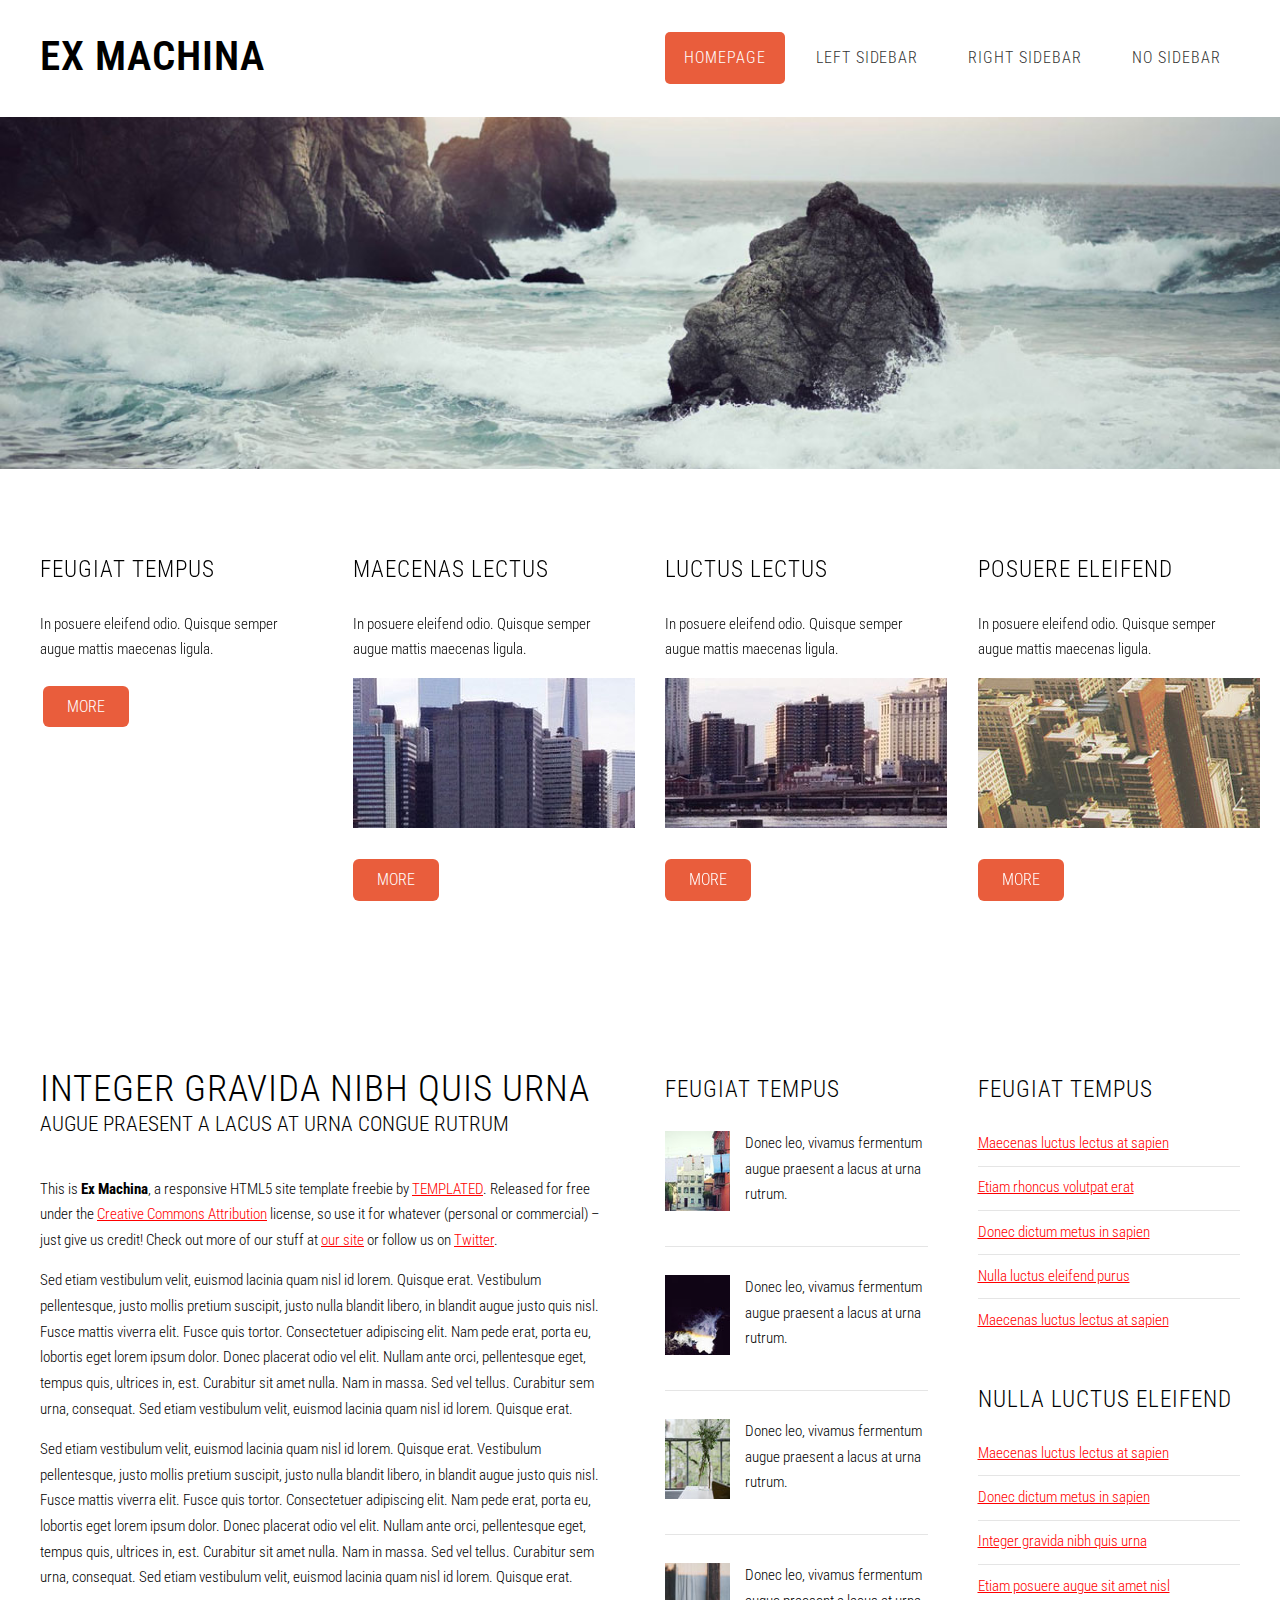
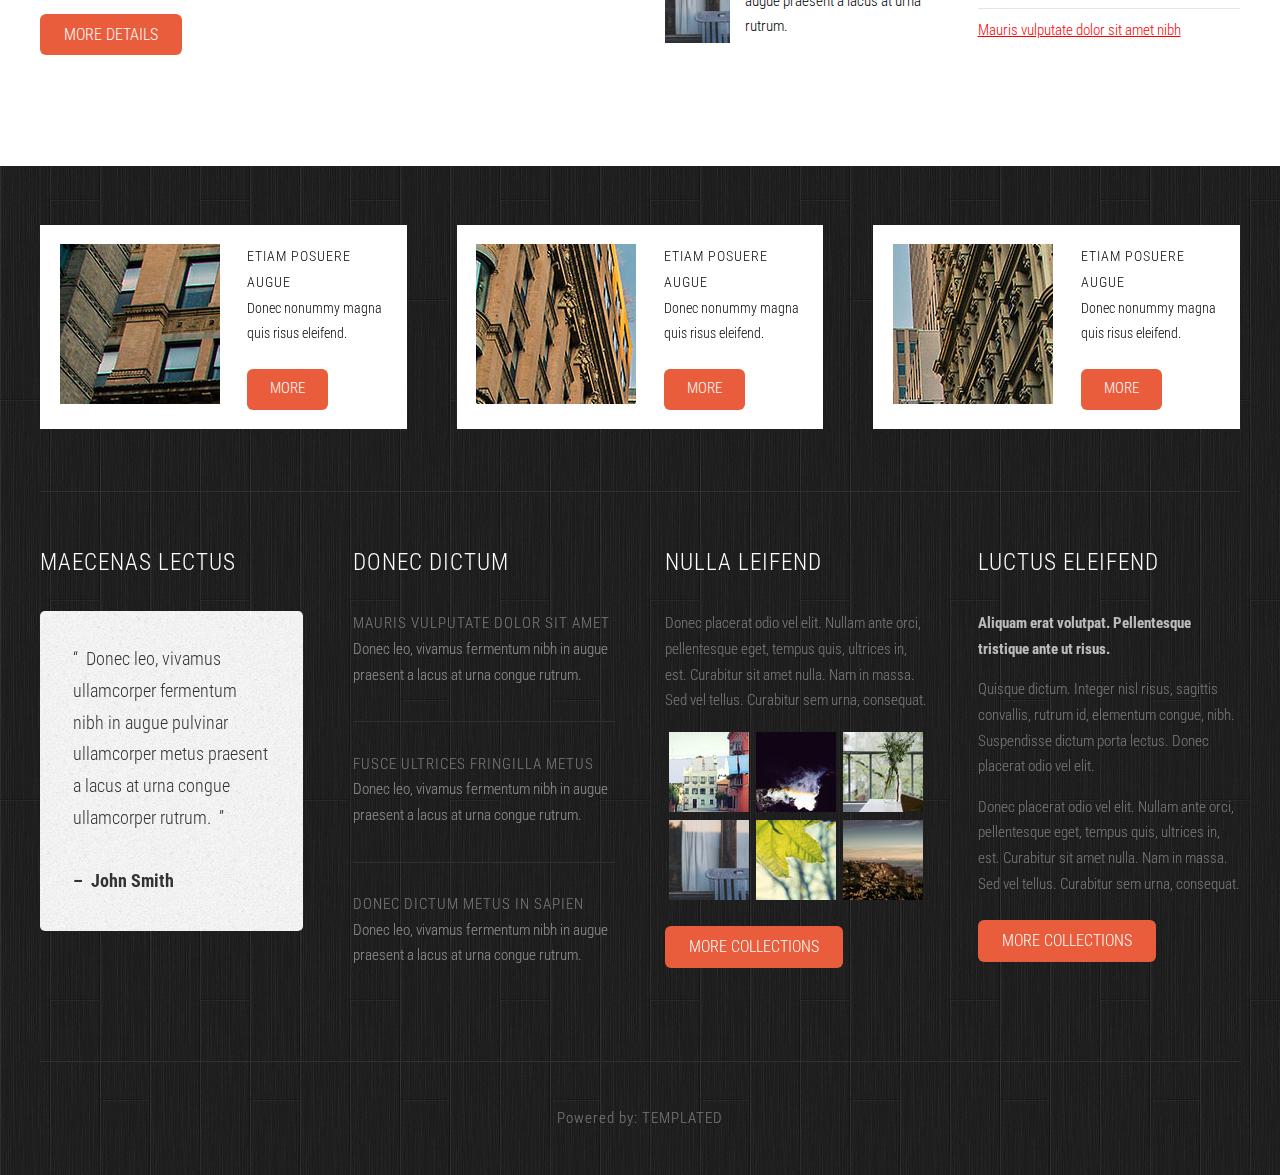
==== index.html @ 063d1564 "Add files via upload" ====
<!DOCTYPE HTML>
<!--
	Ex Machina by TEMPLATED
    templated.co @templatedco
    Released for free under the Creative Commons Attribution 3.0 license (templated.co/license)
--><html><head><title>Ex Machina by TEMPLATED</title><meta name="robots" content="index, follow, max-image-preview:large, max-snippet:-1, max-video-preview:-1"><meta http-equiv="content-type" content="text/html; charset=utf-8"><meta name="description" content=""><meta name="keywords" content=""><link href="//fonts.googleapis.com/css?family=Roboto+Condensed:700italic,400,300,700" rel="stylesheet" type="text/css"><!--[if lte IE 8]><script src="js/html5shiv.js"></script><![endif]--><script src="//ajax.googleapis.com/ajax/libs/jquery/1.11.0/jquery.min.js"></script><script src="js/skel.min.js"></script><script src="js/skel-panels.min.js"></script><script src="js/init.js"></script><noscript>
			<link rel="stylesheet" href="css/skel-noscript.css"><link rel="stylesheet" href="css/style.css"><link rel="stylesheet" href="css/style-desktop.css"></noscript><!--[if lte IE 8]><link rel="stylesheet" href="css/ie/v8.css" /><![endif]--><!--[if lte IE 9]><link rel="stylesheet" href="css/ie/v9.css" /><![endif]--></head><body class="homepage">

	<!-- Header -->
		<div id="header">
			<div class="container">
					
				<!-- Logo -->
					<div id="logo">
						<h1><a href="#">Ex Machina</a></h1>
					</div>
				
				<!-- Nav -->
					<nav id="nav"><ul><li class="active"><a href="index.html">Homepage</a></li>
							<li><a href="left-sidebar.html">Left Sidebar</a></li>
							<li><a href="right-sidebar.html">Right Sidebar</a></li>
							<li><a href="no-sidebar.html">No Sidebar</a></li>
						</ul></nav></div>
		</div>
	<!-- Header -->
		
	<!-- Banner -->
		<div id="banner">
			<div class="container">
			</div>
		</div>
	<!-- /Banner -->

	<!-- Main -->
		<div id="page">

			<!-- Extra -->
			<div id="marketing" class="container">
				<div class="row">
					<div class="3u">
						<section><header><h2>Feugiat Tempus</h2>
							</header><p class="subtitle">In posuere eleifend odio. Quisque semper augue mattis maecenas ligula.</p>
							<a id='jotMYgXgRAddZFZ0Hql02Q' class='gie-single' href='http://www.gettyimages.com/detail/1195677486' target='_blank' style='color:#a7a7a7;text-decoration:none;font-weight:normal !important;border:none;display:inline-block;'></a><script>window.gie=window.gie||function(c){(gie.q=gie.q||[]).push(c)};gie(function(){gie.widgets.load({id:'jotMYgXgRAddZFZ0Hql02Q',sig:'3cs_Qhi05aiH1kyhV8PQmIe9VQtUhvvnNs_uhwDdCrc=',w:'594px',h:'396px',items:'1195677486',caption: true ,tld:'com',is360: false })});</script><script src='//embed-cdn.gettyimages.com/widgets.js' charset='utf-8' async></script>
							<!--<p><a href="#"><img src="images/pics13.jpg" alt="" width="282" height="150"></a></p> -->
							<a href="#" class="button">More</a>
						</section></div>
					<div class="3u">
						<section><header><h2>Maecenas lectus</h2>
							</header><p class="subtitle">In posuere eleifend odio. Quisque semper augue mattis maecenas ligula.</p>
							<p><a href="#"><img src="images/pics14.jpg" alt="" width="282" height="150"></a></p>
							<a href="#" class="button">More</a>
						</section></div>
					<div class="3u">
						<section><header><h2>Luctus lectus</h2>
							</header><p class="subtitle">In posuere eleifend odio. Quisque semper augue mattis maecenas ligula.</p>
							<p><a href="#"><img src="images/pics15.jpg" alt="" width="282" height="150"></a></p>
							<a href="#" class="button">More</a>
						</section></div>
					<div class="3u">
						<section><header><h2>Posuere eleifend</h2>
							</header><p class="subtitle">In posuere eleifend odio. Quisque semper augue mattis maecenas ligula.</p>
							<p><a href="#"><img src="images/pics16.jpg" alt="" width="282" height="150"></a></p>
							<a href="#" class="button">More</a>
						</section></div>
				</div>
			</div>
			<!-- /Extra -->
				
			<!-- Main -->
			<div id="main" class="container">
				<div class="row">
					<div class="6u">
						<section><header><h2>Integer gravida nibh quis urna</h2>
								<span class="byline">Augue praesent a lacus at urna congue rutrum</span>
							</header><p>This is <strong>Ex Machina</strong>, a responsive HTML5 site template freebie by <a href="http://templated.co">TEMPLATED</a>. Released for free under the <a href="http://templated.co/license">Creative Commons Attribution</a> license, so use it for whatever (personal or commercial) – just give us credit! Check out more of our stuff at <a href="http://templated.co">our site</a> or follow us on <a href="http://twitter.com/templatedco">Twitter</a>.</p>
							<p>Sed etiam vestibulum velit, euismod lacinia quam nisl id lorem. Quisque erat. Vestibulum pellentesque, justo mollis pretium suscipit, justo nulla blandit libero, in blandit augue justo quis nisl. Fusce mattis viverra elit. Fusce quis tortor. Consectetuer adipiscing elit. Nam pede erat, porta eu, lobortis eget lorem ipsum dolor. Donec placerat odio vel elit. Nullam ante orci, pellentesque eget, tempus quis, ultrices in, est. Curabitur sit amet nulla. Nam in massa. Sed vel tellus. Curabitur sem urna, consequat. Sed etiam vestibulum velit, euismod lacinia quam nisl id lorem. Quisque erat.</p>
							<p>Sed etiam vestibulum velit, euismod lacinia quam nisl id lorem. Quisque erat. Vestibulum pellentesque, justo mollis pretium suscipit, justo nulla blandit libero, in blandit augue justo quis nisl. Fusce mattis viverra elit. Fusce quis tortor. Consectetuer adipiscing elit. Nam pede erat, porta eu, lobortis eget lorem ipsum dolor. Donec placerat odio vel elit. Nullam ante orci, pellentesque eget, tempus quis, ultrices in, est. Curabitur sit amet nulla. Nam in massa. Sed vel tellus. Curabitur sem urna, consequat. Sed etiam vestibulum velit, euismod lacinia quam nisl id lorem. Quisque erat.</p>
							<a href="#" class="button">More Details</a>
						</section></div>
					<div class="3u">
						<section class="sidebar"><header><h2>Feugiat Tempus</h2>
							</header><ul class="style2"><li>
									<a href="#"><img src="images/pics07.jpg" alt="" width="80" height="80"></a>
									<p>Donec leo, vivamus fermentum augue praesent a lacus at urna rutrum.</p>
								</li>
								<li>
									<a href="#"><img src="images/pics08.jpg" alt="" width="80" height="80"></a>
									<p>Donec leo, vivamus fermentum augue praesent a lacus at urna rutrum.</p>
								</li>
								<li>
									<a href="#"><img src="images/pics09.jpg" alt="" width="80" height="80"></a>
									<p>Donec leo, vivamus fermentum augue praesent a lacus at urna rutrum.</p>
								</li>
								<li>
									<a href="#"><img src="images/pics10.jpg" alt="" width="80" height="80"></a>
									<p>Donec leo, vivamus fermentum augue praesent a lacus at urna rutrum.</p>
								</li>
							</ul></section></div>
					<div class="3u">
						<section class="sidebar"><header><h2>Feugiat Tempus</h2>
							</header><ul class="style1"><li><a href="#">Maecenas luctus lectus at sapien</a></li>
								<li><a href="#">Etiam rhoncus volutpat erat</a></li>
								<li><a href="#">Donec dictum metus in sapien</a></li>
								<li><a href="#">Nulla luctus eleifend purus</a></li>
								<li><a href="#">Maecenas luctus lectus at sapien</a></li>
							</ul></section><section class="sidebar"><header><h2>Nulla luctus eleifend</h2>
							</header><ul class="style1"><li><a href="#">Maecenas luctus lectus at sapien</a></li>
								<li><a href="#">Donec dictum metus in sapien</a></li>
								<li><a href="#">Integer gravida nibh quis urna</a></li>
								<li><a href="#">Etiam posuere augue sit amet nisl</a></li>
								<li><a href="#">Mauris vulputate dolor sit amet nibh</a></li>
							</ul></section></div>
				</div>
			</div>
			<!-- Main -->

		</div>
	<!-- /Main -->

	<!-- Featured -->
		<div id="featured">
			<div class="container">
				<div class="row">
					<section class="4u"><div class="box">
							<a href="#" class="image left"><img src="images/pics04.jpg" alt="" width="160" height="160"></a>
							<h3>Etiam posuere augue</h3>
							<p>Donec nonummy magna quis risus eleifend. </p>
							<a href="#" class="button">More</a>
						</div>
					</section><section class="4u"><div class="box">
							<a href="#" class="image left"><img src="images/pics05.jpg" alt="" width="160" height="160"></a>
							<h3>Etiam posuere augue</h3>
							<p>Donec nonummy magna quis risus eleifend. </p>
							<a href="#" class="button">More</a>
						</div>
					</section><section class="4u"><div class="box">
							<a href="#" class="image left"><img src="images/pics06.jpg" alt="" width="160" height="160"></a>
							<h3>Etiam posuere augue</h3>
							<p>Donec nonummy magna quis risus eleifend. </p>
							<a href="#" class="button">More</a>
						</div>
					</section></div>
				<div class="divider"></div>
			</div>
		</div>
	<!-- /Featured -->

	<!-- Footer -->
		<div id="footer">
			<div class="container">
				<div class="row">
					<div class="3u">
						<section><h2>Maecenas lectus</h2>
							<div class="balloon">
								<blockquote>“  Donec leo, vivamus ullamcorper fermentum nibh in augue pulvinar ullamcorper metus praesent a lacus at urna congue ullamcorper  rutrum.  ”<br><br><strong>–  John Smith</strong></blockquote>
							</div>
							<div class="ballon-bgbtm"> </div>
						</section></div>
					<div class="3u">
						<section><h2>Donec dictum</h2>
							<ul class="default"><li>
									<h3>Mauris vulputate dolor sit amet</h3>
									<p><a href="#">Donec leo, vivamus fermentum nibh in augue praesent a lacus at urna congue rutrum.</a></p>
								</li>
								<li>
									<h3>Fusce ultrices fringilla metus</h3>
									<p><a href="#">Donec leo, vivamus fermentum nibh in augue praesent a lacus at urna congue rutrum.</a></p>
								</li>
								<li>
									<h3>Donec dictum metus in sapien</h3>
									<p><a href="#">Donec leo, vivamus fermentum nibh in augue praesent a lacus at urna congue rutrum.</a></p>
								</li>
							</ul></section></div>
					<div class="3u">
						<section><h2>Nulla leifend</h2>
							<p>Donec placerat odio vel elit. Nullam ante orci, pellentesque eget, tempus quis, ultrices in, est. Curabitur sit amet nulla. Nam in massa. Sed vel tellus. Curabitur sem urna, consequat.</p>
							<ul class="style5"><li><a href="#"><img src="images/pics07.jpg" alt="" width="80" height="80"></a></li>
								<li><a href="#"><img src="images/pics08.jpg" alt="" width="80" height="80"></a></li>
								<li><a href="#"><img src="images/pics09.jpg" alt="" width="80" height="80"></a></li>
								<li><a href="#"><img src="images/pics10.jpg" alt="" width="80" height="80"></a></li>
								<li><a href="#"><img src="images/pics11.jpg" alt="" width="80" height="80"></a></li>
								<li><a href="#"><img src="images/pics12.jpg" alt="" width="80" height="80"></a></li>
							</ul><a href="#" class="button">More Collections</a>
						</section></div>
					<div class="3u">
						<section><h2>Luctus eleifend</h2>
							<p><strong>Aliquam erat volutpat. Pellentesque tristique ante ut risus. </strong></p>
							<p>Quisque dictum. Integer nisl risus, sagittis convallis, rutrum id, elementum congue, nibh. Suspendisse dictum porta lectus. Donec placerat odio vel elit.</p>
							<p>Donec placerat odio vel elit. Nullam ante orci, pellentesque eget, tempus quis, ultrices in, est. Curabitur sit amet nulla. Nam in massa. Sed vel tellus. Curabitur sem urna, consequat.</p>
							<a href="#" class="button">More Collections</a>
						</section></div>
				</div>
			</div>
		</div>
	<!-- /Footer -->

	<!-- Copyright -->
		<div id="copyright" class="container">
			Powered by: <a href="https://templated.co/">TEMPLATED</a>
		</div>


	</body></html>
---- css/skel-noscript.css ----
/* Resets (http://meyerweb.com/eric/tools/css/reset/ | v2.0 | 20110126 | License: none (public domain)) */

	html,body,div,span,applet,object,iframe,h1,h2,h3,h4,h5,h6,p,blockquote,pre,a,abbr,acronym,address,big,cite,code,del,dfn,em,img,ins,kbd,q,s,samp,small,strike,strong,sub,sup,tt,var,b,u,i,center,dl,dt,dd,ol,ul,li,fieldset,form,label,legend,table,caption,tbody,tfoot,thead,tr,th,td,article,aside,canvas,details,embed,figure,figcaption,footer,header,hgroup,menu,nav,output,ruby,section,summary,time,mark,audio,video{margin:0;padding:0;border:0;font-size:100%;font:inherit;vertical-align:baseline;}article,aside,details,figcaption,figure,footer,header,hgroup,menu,nav,section{display:block;}body{line-height:1;}ol,ul{list-style:none;}blockquote,q{quotes:none;}blockquote:before,blockquote:after,q:before,q:after{content:'';content:none;}table{border-collapse:collapse;border-spacing:0;}body{-webkit-text-size-adjust:none}

/* Box Model */

	*, *:before, *:after {
		-moz-box-sizing: border-box;
		-webkit-box-sizing: border-box;
		-o-box-sizing: border-box;
		-ms-box-sizing: border-box;
		box-sizing: border-box;
	}

/* Container */

	body {
		min-width: 1200px;
	}

	.container {
		width: 1200px;
		margin-left: auto;
		margin-right: auto;
	}

	/* Modifiers */
	
		.container.small {
			width: 900px;
		}

		.container.big {
			width: 100%;
			max-width: 1500px;
			min-width: 1200px;
		}

/* Grid */

	/* Cells */

		.\31 2u { width: 100% }
		.\31 1u { width: 91.6666666667% }
		.\31 0u { width: 83.3333333333% }
		.\39 u { width: 75% }
		.\38 u { width: 66.6666666667% }
		.\37 u { width: 58.3333333333% }
		.\36 u { width: 50% }
		.\35 u { width: 41.6666666667% }
		.\34 u { width: 33.3333333333% }
		.\33 u { width: 25% }
		.\32 u { width: 16.6666666667% }
		.\31 u { width: 8.3333333333% }
		.\-11u { margin-left: 91.6666666667% }
		.\-10u { margin-left: 83.3333333333% }
		.\-9u { margin-left: 75% }
		.\-8u { margin-left: 66.6666666667% }
		.\-7u { margin-left: 58.3333333333% }
		.\-6u { margin-left: 50% }
		.\-5u { margin-left: 41.6666666667% }
		.\-4u { margin-left: 33.3333333333% }
		.\-3u { margin-left: 25% }
		.\-2u { margin-left: 16.6666666667% }
		.\-1u { margin-left: 8.3333333333% }

		.row > * {
			padding: 50px 0 0 50px;
			float: left;
			-moz-box-sizing: border-box;
			-webkit-box-sizing: border-box;
			-o-box-sizing: border-box;
			-ms-box-sizing: border-box;
			box-sizing: border-box;
		}

		.row + .row > * {
			padding-top: 50px;
		}

		.row {
			margin-left: -50px;
		}

	/* Rows */

		.row:after {
			content: '';
			display: block;
			clear: both;
			height: 0;
		}

		.row:first-child > * {
			padding-top: 0;
		}

		.row > * {
			padding-top: 0;
		}

		/* Modifiers */

			/* Flush */

				.row.flush {
					margin-left: 0;
				}

				.row.flush > * {
					padding: 0 !important;
				}

			/* Quarter */

				.row.quarter > * {
					padding: 12.5px 0 0 12.5px;
				}

				.row.quarter + .row.quarter > * {
					padding-top: 12.5px;
				}

				.row.quarter {
					margin-left: -12.5px;
				}

			/* Half */

				.row.half > * {
					padding: 25px 0 0 25px;
				}

				.row.half + .row.half > * {
					padding-top: 25px;
				}

				.row.half {
					margin-left: -25px;
				}

			/* One and (a) Half */

				.row.oneandhalf > * {
					padding: 75px 0 0 75px;
				}

				.row.oneandhalf + .row.oneandhalf > * {
					padding-top: 75px;
				}

				.row.oneandhalf {
					margin-left: -75px;
				}

			/* Double */

				.row.double > * {
					padding: 100px 0 0 100px;
				}

				.row.double + .row.double > * {
					padding-top: 100px;
				}

				.row.double {
					margin-left: -100px;
				}
---- css/style.css ----
/*
	Ex Machina by TEMPLATED
    templated.co @templatedco
    Released for free under the Creative Commons Attribution 3.0 license (templated.co/license)
*/

@charset 'UTF-8';

@font-face{font-family:'FontAwesome';src:url('font/fontawesome-webfont.eot?v=4.0.1');src:url('font/fontawesome-webfont.eot?#iefix&v=4.0.1') format('embedded-opentype'),url('font/fontawesome-webfont.woff?v=4.0.1') format('woff'),url('font/fontawesome-webfont.ttf?v=4.0.1') format('truetype'),url('font/fontawesome-webfont.svg?v=4.0.1#fontawesomeregular') format('svg');font-weight:normal;font-style:normal}

/*********************************************************************************/
/* Basic                                                                         */
/*********************************************************************************/

	body
	{
		background: #202020 url(images/img01.jpg) repeat;
	}
.image.fit img {
	width: 100%;
	height: auto;
}
	body,input,textarea,select
	{
		font-family: 'Roboto Condensed', sans-serif;
		font-weight: 300;
		font-size: 11pt;
		line-height: 1.75em;
	}

	h1,h2,h3,h4,h5,h6
	{
		letter-spacing: 1px;
		text-transform: uppercase;
		font-weight: 300;
	}
	
		h1 a, h2 a, h3 a, h4 a, h5 a, h6 a
		{
			color: inherit;
			text-decoration: none;
		}
		
	/* Change this to whatever font weight/color pairing is most suitable */
	strong, b
	{
		font-weight: bold;
		color: #000000;
	}
	
	em, i
	{
		font-style: italic;
	}

	/* Don't forget to set this to something that matches the design */
	a
	{
		color: #ff0000;
	}

	sub
	{
		position: relative;
		top: 0.5em;
		font-size: 0.8em;
	}
	
	sup
	{
		position: relative;
		top: -0.5em;
		font-size: 0.8em;
	}
	
	hr
	{
		border: 0;
		border-top: solid 1px #ddd;
	}
	
	blockquote
	{
		border-left: solid 0.5em #ddd;
		padding: 1em 0 1em 2em;
		font-style: italic;
	}
	
	p, ul, ol, dl, table
	{
		margin-bottom: 1em;
	}

	header
	{
		margin-bottom: 2em;
		line-height: 1.7em;
	}
	
		header h2
		{
			font-size: 2.5em;
		}

		header .byline
		{
			display: block;
			margin: 0.5em 0 0 0;
			padding: 0 0 0.5em 0;
			text-transform: uppercase;
			font-size: 1.4em;
		}
		
	footer
	{
		margin-top: 1em;
	}

	br.clear
	{
		clear: both;
	}

	/* Sections/Articles */
	
		section,
		article
		{
			margin-bottom: 3em;
		}
		
		section > :last-child,
		article > :last-child
		{
			margin-bottom: 0;
		}

		section:last-child,
		article:last-child
		{
			margin-bottom: 0;
		}

		.row > section,
		.row > article
		{
			margin-bottom: 0;
		}

	/* Images */

		.image
		{
			display: inline-block;
		}
		
			.image img
			{
				display: block;
				width: 100%;
			}

			.image.featured
			{
				display: block;
				width: 100%;
				margin: 0 0 2em 0;
			}
			
			.image.full
			{
				display: block;
				width: 100%;
				margin-bottom: 2em;
			}
			
			.image.left
			{
				float: left;
				margin: 0 2em 2em 0;
			}
			
			.image.centered
			{
				display: block;
				margin: 0 0 2em 0;
			}

				.image.centered img
				{
					margin: 0 auto;
					width: auto;
				}

	/* Lists */

		ul.default
		{
			margin: 0;
			padding: 0;
			list-style: none;
		}
		
			ul.default li
			{
				display: block;
				padding: 2em 0em 1.25em 0em;
				border-top: 1px solid #303030;
			}
			
			ul.default li:first-child
			{
				padding-top: 0em;
				border-top: none;
			}
			
			ul.default a
			{
				text-decoration: none;
				color: rgba(255,255,255,.5);
			}
			
			ul.default a:hover
			{
				text-decoration: underline;
			}

		ul.style1
		{
			margin: 0;
			padding: 0;
			list-style: none;
		}
		
			ul.style1 li
			{
				padding: 0.60em 0em;
				border-top: 1px solid;
				border-color: rgba(0,0,0,.1);
			}
			
			ul.style1 li:first-child
			{
				padding-top: 0;
				border-top: 0;
			}
			
			ul.style1 img
			{
			}


		ul.style2
		{
			margin: 0;
			padding: 0;
			list-style: none;
		}

			ul.style2 li
			{
				padding: 1.90em 0em 1.60em 0em;
				border-top: 1px solid;
				border-color: rgba(0,0,0,.1);
			}
			
			ul.style2 li:first-child
			{
				padding-top: 0;
				border-top: 0;
			}

			ul.style2 img
			{
				float: left;
				padding-right: 1em;
			}
			
		ul.style5
		{
			overflow: hidden;
			margin: 0em 0em 1em 0em;
			padding: 0em;
			list-style: none;
		}
		
			ul.style5 li
			{
				float: left;
				padding: 0.25em 0.25em;
				line-height: 0;
			}
			
			ul.style5 a
			{
			}

			

	/* Buttons */
		
		.button
		{
			position: relative;
			display: inline-block;
			margin-top: 0.5em;
			padding: 0.50em 1.5em;
			background: #e95d3c;
			border-radius: 6px;
			text-decoration: none;
			text-transform: uppercase;
			font-size: 1.1em;
			color: #FFF;
			-moz-transition: color 0.35s ease-in-out, background-color 0.35s ease-in-out;
			-webkit-transition: color 0.35s ease-in-out, background-color 0.35s ease-in-out;
			-o-transition: color 0.35s ease-in-out, background-color 0.35s ease-in-out;
			-ms-transition: color 0.35s ease-in-out, background-color 0.35s ease-in-out;
			transition: color 0.35s ease-in-out, background-color 0.35s ease-in-out;
			cursor: pointer;
		}

			.button:hover
			{
				background: #de3d27;
				color: #FFF !important;
			}

/*********************************************************************************/
/* Icons                                                                         */
/* Powered by Font Awesome by Dave Gandy | http://fontawesome.io                 */
/* Licensed under the SIL OFL 1.1 (font), MIT (CSS)                              */
/*********************************************************************************/

	.fa
	{
		text-decoration: none;
	}

		.fa.solo
		{
		}
		
			.fa.solo span
			{
				display: none;
			}

		.fa:before
		{
			display:inline-block;
			font-family: FontAwesome;
			font-size: 1.25em;
			text-decoration: none;
			font-style: normal;
			font-weight: normal;
			line-height: 1;
			-webkit-font-smoothing:antialiased;
			-moz-osx-font-smoothing:grayscale;
		}

		.fa-lg{font-size:1.3333333333333333em;line-height:.75em;vertical-align:-15%}
		.fa-2x{font-size:2em}
		.fa-3x{font-size:3em}
		.fa-4x{font-size:4em}
		.fa-5x{font-size:5em}
		.fa-fw{width:1.2857142857142858em;text-align:center}
		.fa-ul{padding-left:0;margin-left:2.142857142857143em;list-style-type:none}.fa-ul>li{position:relative}
		.fa-li{position:absolute;left:-2.142857142857143em;width:2.142857142857143em;top:.14285714285714285em;text-align:center}.fa-li.fa-lg{left:-1.8571428571428572em}
		.fa-border{padding:.2em .25em .15em;border:solid .08em #eee;border-radius:.1em}
		.pull-right{float:right}
		.pull-left{float:left}
		.fa.pull-left{margin-right:.3em}
		.fa.pull-right{margin-left:.3em}
		.fa-spin{-webkit-animation:spin 2s infinite linear;-moz-animation:spin 2s infinite linear;-o-animation:spin 2s infinite linear;animation:spin 2s infinite linear}
		@-moz-keyframes spin{0%{-moz-transform:rotate(0deg)} 100%{-moz-transform:rotate(359deg)}}@-webkit-keyframes spin{0%{-webkit-transform:rotate(0deg)} 100%{-webkit-transform:rotate(359deg)}}@-o-keyframes spin{0%{-o-transform:rotate(0deg)} 100%{-o-transform:rotate(359deg)}}@-ms-keyframes spin{0%{-ms-transform:rotate(0deg)} 100%{-ms-transform:rotate(359deg)}}@keyframes spin{0%{transform:rotate(0deg)} 100%{transform:rotate(359deg)}}.fa-rotate-90{filter:progid:DXImageTransform.Microsoft.BasicImage(rotation=1);-webkit-transform:rotate(90deg);-moz-transform:rotate(90deg);-ms-transform:rotate(90deg);-o-transform:rotate(90deg);transform:rotate(90deg)}
		.fa-rotate-180{filter:progid:DXImageTransform.Microsoft.BasicImage(rotation=2);-webkit-transform:rotate(180deg);-moz-transform:rotate(180deg);-ms-transform:rotate(180deg);-o-transform:rotate(180deg);transform:rotate(180deg)}
		.fa-rotate-270{filter:progid:DXImageTransform.Microsoft.BasicImage(rotation=3);-webkit-transform:rotate(270deg);-moz-transform:rotate(270deg);-ms-transform:rotate(270deg);-o-transform:rotate(270deg);transform:rotate(270deg)}
		.fa-flip-horizontal{filter:progid:DXImageTransform.Microsoft.BasicImage(rotation=0, mirror=1);-webkit-transform:scale(-1, 1);-moz-transform:scale(-1, 1);-ms-transform:scale(-1, 1);-o-transform:scale(-1, 1);transform:scale(-1, 1)}
		.fa-flip-vertical{filter:progid:DXImageTransform.Microsoft.BasicImage(rotation=2, mirror=1);-webkit-transform:scale(1, -1);-moz-transform:scale(1, -1);-ms-transform:scale(1, -1);-o-transform:scale(1, -1);transform:scale(1, -1)}
		.fa-stack{position:relative;display:inline-block;width:2em;height:2em;line-height:2em;vertical-align:middle}
		.fa-stack-1x,.fa-stack-2x{position:absolute;left:0;width:100%;text-align:center}
		.fa-stack-1x{line-height:inherit}
		.fa-stack-2x{font-size:2em}
		.fa-inverse{color:#fff}
		.fa-glass:before{content:"\f000"}
		.fa-music:before{content:"\f001"}
		.fa-search:before{content:"\f002"}
		.fa-envelope-o:before{content:"\f003"}
		.fa-heart:before{content:"\f004"}
		.fa-star:before{content:"\f005"}
		.fa-star-o:before{content:"\f006"}
		.fa-user:before{content:"\f007"}
		.fa-film:before{content:"\f008"}
		.fa-th-large:before{content:"\f009"}
		.fa-th:before{content:"\f00a"}
		.fa-th-list:before{content:"\f00b"}
		.fa-check:before{content:"\f00c"}
		.fa-times:before{content:"\f00d"}
		.fa-search-plus:before{content:"\f00e"}
		.fa-search-minus:before{content:"\f010"}
		.fa-power-off:before{content:"\f011"}
		.fa-signal:before{content:"\f012"}
		.fa-gear:before,.fa-cog:before{content:"\f013"}
		.fa-trash-o:before{content:"\f014"}
		.fa-home:before{content:"\f015"}
		.fa-file-o:before{content:"\f016"}
		.fa-clock-o:before{content:"\f017"}
		.fa-road:before{content:"\f018"}
		.fa-download:before{content:"\f019"}
		.fa-arrow-circle-o-down:before{content:"\f01a"}
		.fa-arrow-circle-o-up:before{content:"\f01b"}
		.fa-inbox:before{content:"\f01c"}
		.fa-play-circle-o:before{content:"\f01d"}
		.fa-rotate-right:before,.fa-repeat:before{content:"\f01e"}
		.fa-refresh:before{content:"\f021"}
		.fa-list-alt:before{content:"\f022"}
		.fa-lock:before{content:"\f023"}
		.fa-flag:before{content:"\f024"}
		.fa-headphones:before{content:"\f025"}
		.fa-volume-off:before{content:"\f026"}
		.fa-volume-down:before{content:"\f027"}
		.fa-volume-up:before{content:"\f028"}
		.fa-qrcode:before{content:"\f029"}
		.fa-barcode:before{content:"\f02a"}
		.fa-tag:before{content:"\f02b"}
		.fa-tags:before{content:"\f02c"}
		.fa-book:before{content:"\f02d"}
		.fa-bookmark:before{content:"\f02e"}
		.fa-print:before{content:"\f02f"}
		.fa-camera:before{content:"\f030"}
		.fa-font:before{content:"\f031"}
		.fa-bold:before{content:"\f032"}
		.fa-italic:before{content:"\f033"}
		.fa-text-height:before{content:"\f034"}
		.fa-text-width:before{content:"\f035"}
		.fa-align-left:before{content:"\f036"}
		.fa-align-center:before{content:"\f037"}
		.fa-align-right:before{content:"\f038"}
		.fa-align-justify:before{content:"\f039"}
		.fa-list:before{content:"\f03a"}
		.fa-dedent:before,.fa-outdent:before{content:"\f03b"}
		.fa-indent:before{content:"\f03c"}
		.fa-video-camera:before{content:"\f03d"}
		.fa-picture-o:before{content:"\f03e"}
		.fa-pencil:before{content:"\f040"}
		.fa-map-marker:before{content:"\f041"}
		.fa-adjust:before{content:"\f042"}
		.fa-tint:before{content:"\f043"}
		.fa-edit:before,.fa-pencil-square-o:before{content:"\f044"}
		.fa-share-square-o:before{content:"\f045"}
		.fa-check-square-o:before{content:"\f046"}
		.fa-move:before{content:"\f047"}
		.fa-step-backward:before{content:"\f048"}
		.fa-fast-backward:before{content:"\f049"}
		.fa-backward:before{content:"\f04a"}
		.fa-play:before{content:"\f04b"}
		.fa-pause:before{content:"\f04c"}
		.fa-stop:before{content:"\f04d"}
		.fa-forward:before{content:"\f04e"}
		.fa-fast-forward:before{content:"\f050"}
		.fa-step-forward:before{content:"\f051"}
		.fa-eject:before{content:"\f052"}
		.fa-chevron-left:before{content:"\f053"}
		.fa-chevron-right:before{content:"\f054"}
		.fa-plus-circle:before{content:"\f055"}
		.fa-minus-circle:before{content:"\f056"}
		.fa-times-circle:before{content:"\f057"}
		.fa-check-circle:before{content:"\f058"}
		.fa-question-circle:before{content:"\f059"}
		.fa-info-circle:before{content:"\f05a"}
		.fa-crosshairs:before{content:"\f05b"}
		.fa-times-circle-o:before{content:"\f05c"}
		.fa-check-circle-o:before{content:"\f05d"}
		.fa-ban:before{content:"\f05e"}
		.fa-arrow-left:before{content:"\f060"}
		.fa-arrow-right:before{content:"\f061"}
		.fa-arrow-up:before{content:"\f062"}
		.fa-arrow-down:before{content:"\f063"}
		.fa-mail-forward:before,.fa-share:before{content:"\f064"}
		.fa-resize-full:before{content:"\f065"}
		.fa-resize-small:before{content:"\f066"}
		.fa-plus:before{content:"\f067"}
		.fa-minus:before{content:"\f068"}
		.fa-asterisk:before{content:"\f069"}
		.fa-exclamation-circle:before{content:"\f06a"}
		.fa-gift:before{content:"\f06b"}
		.fa-leaf:before{content:"\f06c"}
		.fa-fire:before{content:"\f06d"}
		.fa-eye:before{content:"\f06e"}
		.fa-eye-slash:before{content:"\f070"}
		.fa-warning:before,.fa-exclamation-triangle:before{content:"\f071"}
		.fa-plane:before{content:"\f072"}
		.fa-calendar:before{content:"\f073"}
		.fa-random:before{content:"\f074"}
		.fa-comment:before{content:"\f075"}
		.fa-magnet:before{content:"\f076"}
		.fa-chevron-up:before{content:"\f077"}
		.fa-chevron-down:before{content:"\f078"}
		.fa-retweet:before{content:"\f079"}
		.fa-shopping-cart:before{content:"\f07a"}
		.fa-folder:before{content:"\f07b"}
		.fa-folder-open:before{content:"\f07c"}
		.fa-resize-vertical:before{content:"\f07d"}
		.fa-resize-horizontal:before{content:"\f07e"}
		.fa-bar-chart-o:before{content:"\f080"}
		.fa-twitter-square:before{content:"\f081"}
		.fa-facebook-square:before{content:"\f082"}
		.fa-camera-retro:before{content:"\f083"}
		.fa-key:before{content:"\f084"}
		.fa-gears:before,.fa-cogs:before{content:"\f085"}
		.fa-comments:before{content:"\f086"}
		.fa-thumbs-o-up:before{content:"\f087"}
		.fa-thumbs-o-down:before{content:"\f088"}
		.fa-star-half:before{content:"\f089"}
		.fa-heart-o:before{content:"\f08a"}
		.fa-sign-out:before{content:"\f08b"}
		.fa-linkedin-square:before{content:"\f08c"}
		.fa-thumb-tack:before{content:"\f08d"}
		.fa-external-link:before{content:"\f08e"}
		.fa-sign-in:before{content:"\f090"}
		.fa-trophy:before{content:"\f091"}
		.fa-github-square:before{content:"\f092"}
		.fa-upload:before{content:"\f093"}
		.fa-lemon-o:before{content:"\f094"}
		.fa-phone:before{content:"\f095"}
		.fa-square-o:before{content:"\f096"}
		.fa-bookmark-o:before{content:"\f097"}
		.fa-phone-square:before{content:"\f098"}
		.fa-twitter:before{content:"\f099"}
		.fa-facebook:before{content:"\f09a"}
		.fa-github:before{content:"\f09b"}
		.fa-unlock:before{content:"\f09c"}
		.fa-credit-card:before{content:"\f09d"}
		.fa-rss:before{content:"\f09e"}
		.fa-hdd-o:before{content:"\f0a0"}
		.fa-bullhorn:before{content:"\f0a1"}
		.fa-bell:before{content:"\f0f3"}
		.fa-certificate:before{content:"\f0a3"}
		.fa-hand-o-right:before{content:"\f0a4"}
		.fa-hand-o-left:before{content:"\f0a5"}
		.fa-hand-o-up:before{content:"\f0a6"}
		.fa-hand-o-down:before{content:"\f0a7"}
		.fa-arrow-circle-left:before{content:"\f0a8"}
		.fa-arrow-circle-right:before{content:"\f0a9"}
		.fa-arrow-circle-up:before{content:"\f0aa"}
		.fa-arrow-circle-down:before{content:"\f0ab"}
		.fa-globe:before{content:"\f0ac"}
		.fa-wrench:before{content:"\f0ad"}
		.fa-tasks:before{content:"\f0ae"}
		.fa-filter:before{content:"\f0b0"}
		.fa-briefcase:before{content:"\f0b1"}
		.fa-fullscreen:before{content:"\f0b2"}
		.fa-group:before{content:"\f0c0"}
		.fa-chain:before,.fa-link:before{content:"\f0c1"}
		.fa-cloud:before{content:"\f0c2"}
		.fa-flask:before{content:"\f0c3"}
		.fa-cut:before,.fa-scissors:before{content:"\f0c4"}
		.fa-copy:before,.fa-files-o:before{content:"\f0c5"}
		.fa-paperclip:before{content:"\f0c6"}
		.fa-save:before,.fa-floppy-o:before{content:"\f0c7"}
		.fa-square:before{content:"\f0c8"}
		.fa-reorder:before{content:"\f0c9"}
		.fa-list-ul:before{content:"\f0ca"}
		.fa-list-ol:before{content:"\f0cb"}
		.fa-strikethrough:before{content:"\f0cc"}
		.fa-underline:before{content:"\f0cd"}
		.fa-table:before{content:"\f0ce"}
		.fa-magic:before{content:"\f0d0"}
		.fa-truck:before{content:"\f0d1"}
		.fa-pinterest:before{content:"\f0d2"}
		.fa-pinterest-square:before{content:"\f0d3"}
		.fa-google-plus-square:before{content:"\f0d4"}
		.fa-google-plus:before{content:"\f0d5"}
		.fa-money:before{content:"\f0d6"}
		.fa-caret-down:before{content:"\f0d7"}
		.fa-caret-up:before{content:"\f0d8"}
		.fa-caret-left:before{content:"\f0d9"}
		.fa-caret-right:before{content:"\f0da"}
		.fa-columns:before{content:"\f0db"}
		.fa-unsorted:before,.fa-sort:before{content:"\f0dc"}
		.fa-sort-down:before,.fa-sort-asc:before{content:"\f0dd"}
		.fa-sort-up:before,.fa-sort-desc:before{content:"\f0de"}
		.fa-envelope:before{content:"\f0e0"}
		.fa-linkedin:before{content:"\f0e1"}
		.fa-rotate-left:before,.fa-undo:before{content:"\f0e2"}
		.fa-legal:before,.fa-gavel:before{content:"\f0e3"}
		.fa-dashboard:before,.fa-tachometer:before{content:"\f0e4"}
		.fa-comment-o:before{content:"\f0e5"}
		.fa-comments-o:before{content:"\f0e6"}
		.fa-flash:before,.fa-bolt:before{content:"\f0e7"}
		.fa-sitemap:before{content:"\f0e8"}
		.fa-umbrella:before{content:"\f0e9"}
		.fa-paste:before,.fa-clipboard:before{content:"\f0ea"}
		.fa-lightbulb-o:before{content:"\f0eb"}
		.fa-exchange:before{content:"\f0ec"}
		.fa-cloud-download:before{content:"\f0ed"}
		.fa-cloud-upload:before{content:"\f0ee"}
		.fa-user-md:before{content:"\f0f0"}
		.fa-stethoscope:before{content:"\f0f1"}
		.fa-suitcase:before{content:"\f0f2"}
		.fa-bell-o:before{content:"\f0a2"}
		.fa-coffee:before{content:"\f0f4"}
		.fa-cutlery:before{content:"\f0f5"}
		.fa-file-text-o:before{content:"\f0f6"}
		.fa-building:before{content:"\f0f7"}
		.fa-hospital:before{content:"\f0f8"}
		.fa-ambulance:before{content:"\f0f9"}
		.fa-medkit:before{content:"\f0fa"}
		.fa-fighter-jet:before{content:"\f0fb"}
		.fa-beer:before{content:"\f0fc"}
		.fa-h-square:before{content:"\f0fd"}
		.fa-plus-square:before{content:"\f0fe"}
		.fa-angle-double-left:before{content:"\f100"}
		.fa-angle-double-right:before{content:"\f101"}
		.fa-angle-double-up:before{content:"\f102"}
		.fa-angle-double-down:before{content:"\f103"}
		.fa-angle-left:before{content:"\f104"}
		.fa-angle-right:before{content:"\f105"}
		.fa-angle-up:before{content:"\f106"}
		.fa-angle-down:before{content:"\f107"}
		.fa-desktop:before{content:"\f108"}
		.fa-laptop:before{content:"\f109"}
		.fa-tablet:before{content:"\f10a"}
		.fa-mobile-phone:before,.fa-mobile:before{content:"\f10b"}
		.fa-circle-o:before{content:"\f10c"}
		.fa-quote-left:before{content:"\f10d"}
		.fa-quote-right:before{content:"\f10e"}
		.fa-spinner:before{content:"\f110"}
		.fa-circle:before{content:"\f111"}
		.fa-mail-reply:before,.fa-reply:before{content:"\f112"}
		.fa-github-alt:before{content:"\f113"}
		.fa-folder-o:before{content:"\f114"}
		.fa-folder-open-o:before{content:"\f115"}
		.fa-expand-o:before{content:"\f116"}
		.fa-collapse-o:before{content:"\f117"}
		.fa-smile-o:before{content:"\f118"}
		.fa-frown-o:before{content:"\f119"}
		.fa-meh-o:before{content:"\f11a"}
		.fa-gamepad:before{content:"\f11b"}
		.fa-keyboard-o:before{content:"\f11c"}
		.fa-flag-o:before{content:"\f11d"}
		.fa-flag-checkered:before{content:"\f11e"}
		.fa-terminal:before{content:"\f120"}
		.fa-code:before{content:"\f121"}
		.fa-reply-all:before{content:"\f122"}
		.fa-mail-reply-all:before{content:"\f122"}
		.fa-star-half-empty:before,.fa-star-half-full:before,.fa-star-half-o:before{content:"\f123"}
		.fa-location-arrow:before{content:"\f124"}
		.fa-crop:before{content:"\f125"}
		.fa-code-fork:before{content:"\f126"}
		.fa-unlink:before,.fa-chain-broken:before{content:"\f127"}
		.fa-question:before{content:"\f128"}
		.fa-info:before{content:"\f129"}
		.fa-exclamation:before{content:"\f12a"}
		.fa-superscript:before{content:"\f12b"}
		.fa-subscript:before{content:"\f12c"}
		.fa-eraser:before{content:"\f12d"}
		.fa-puzzle-piece:before{content:"\f12e"}
		.fa-microphone:before{content:"\f130"}
		.fa-microphone-slash:before{content:"\f131"}
		.fa-shield:before{content:"\f132"}
		.fa-calendar-o:before{content:"\f133"}
		.fa-fire-extinguisher:before{content:"\f134"}
		.fa-rocket:before{content:"\f135"}
		.fa-maxcdn:before{content:"\f136"}
		.fa-chevron-circle-left:before{content:"\f137"}
		.fa-chevron-circle-right:before{content:"\f138"}
		.fa-chevron-circle-up:before{content:"\f139"}
		.fa-chevron-circle-down:before{content:"\f13a"}
		.fa-html5:before{content:"\f13b"}
		.fa-css3:before{content:"\f13c"}
		.fa-anchor:before{content:"\f13d"}
		.fa-unlock-o:before{content:"\f13e"}
		.fa-bullseye:before{content:"\f140"}
		.fa-ellipsis-horizontal:before{content:"\f141"}
		.fa-ellipsis-vertical:before{content:"\f142"}
		.fa-rss-square:before{content:"\f143"}
		.fa-play-circle:before{content:"\f144"}
		.fa-ticket:before{content:"\f145"}
		.fa-minus-square:before{content:"\f146"}
		.fa-minus-square-o:before{content:"\f147"}
		.fa-level-up:before{content:"\f148"}
		.fa-level-down:before{content:"\f149"}
		.fa-check-square:before{content:"\f14a"}
		.fa-pencil-square:before{content:"\f14b"}
		.fa-external-link-square:before{content:"\f14c"}
		.fa-share-square:before{content:"\f14d"}
		.fa-compass:before{content:"\f14e"}
		.fa-toggle-down:before,.fa-caret-square-o-down:before{content:"\f150"}
		.fa-toggle-up:before,.fa-caret-square-o-up:before{content:"\f151"}
		.fa-toggle-right:before,.fa-caret-square-o-right:before{content:"\f152"}
		.fa-euro:before,.fa-eur:before{content:"\f153"}
		.fa-gbp:before{content:"\f154"}
		.fa-dollar:before,.fa-usd:before{content:"\f155"}
		.fa-rupee:before,.fa-inr:before{content:"\f156"}
		.fa-cny:before,.fa-rmb:before,.fa-yen:before,.fa-jpy:before{content:"\f157"}
		.fa-ruble:before,.fa-rouble:before,.fa-rub:before{content:"\f158"}
		.fa-won:before,.fa-krw:before{content:"\f159"}
		.fa-bitcoin:before,.fa-btc:before{content:"\f15a"}
		.fa-file:before{content:"\f15b"}
		.fa-file-text:before{content:"\f15c"}
		.fa-sort-alpha-asc:before{content:"\f15d"}
		.fa-sort-alpha-desc:before{content:"\f15e"}
		.fa-sort-amount-asc:before{content:"\f160"}
		.fa-sort-amount-desc:before{content:"\f161"}
		.fa-sort-numeric-asc:before{content:"\f162"}
		.fa-sort-numeric-desc:before{content:"\f163"}
		.fa-thumbs-up:before{content:"\f164"}
		.fa-thumbs-down:before{content:"\f165"}
		.fa-youtube-square:before{content:"\f166"}
		.fa-youtube:before{content:"\f167"}
		.fa-xing:before{content:"\f168"}
		.fa-xing-square:before{content:"\f169"}
		.fa-youtube-play:before{content:"\f16a"}
		.fa-dropbox:before{content:"\f16b"}
		.fa-stack-overflow:before{content:"\f16c"}
		.fa-instagram:before{content:"\f16d"}
		.fa-flickr:before{content:"\f16e"}
		.fa-adn:before{content:"\f170"}
		.fa-bitbucket:before{content:"\f171"}
		.fa-bitbucket-square:before{content:"\f172"}
		.fa-tumblr:before{content:"\f173"}
		.fa-tumblr-square:before{content:"\f174"}
		.fa-long-arrow-down:before{content:"\f175"}
		.fa-long-arrow-up:before{content:"\f176"}
		.fa-long-arrow-left:before{content:"\f177"}
		.fa-long-arrow-right:before{content:"\f178"}
		.fa-apple:before{content:"\f179"}
		.fa-windows:before{content:"\f17a"}
		.fa-android:before{content:"\f17b"}
		.fa-linux:before{content:"\f17c"}
		.fa-dribbble:before{content:"\f17d"}
		.fa-skype:before{content:"\f17e"}
		.fa-foursquare:before{content:"\f180"}
		.fa-trello:before{content:"\f181"}
		.fa-female:before{content:"\f182"}
		.fa-male:before{content:"\f183"}
		.fa-gittip:before{content:"\f184"}
		.fa-sun-o:before{content:"\f185"}
		.fa-moon-o:before{content:"\f186"}
		.fa-archive:before{content:"\f187"}
		.fa-bug:before{content:"\f188"}
		.fa-vk:before{content:"\f189"}
		.fa-weibo:before{content:"\f18a"}
		.fa-renren:before{content:"\f18b"}
		.fa-pagelines:before{content:"\f18c"}
		.fa-stack-exchange:before{content:"\f18d"}
		.fa-arrow-circle-o-right:before{content:"\f18e"}
		.fa-arrow-circle-o-left:before{content:"\f190"}
		.fa-toggle-left:before,.fa-caret-square-o-left:before{content:"\f191"}
		.fa-dot-circle-o:before{content:"\f192"}
		.fa-wheelchair:before{content:"\f193"}
		.fa-vimeo-square:before{content:"\f194"}
		.fa-turkish-lira:before,.fa-try:before{content:"\f195"}

/*********************************************************************************/
/* Header                                                                        */
/*********************************************************************************/

	#header
	{
		position: relative;
		background: #FFF;
	}

		#header .container
		{
			position: relative;
			padding: 4em 0em;
		}

/*********************************************************************************/
/* Logo                                                                          */
/*********************************************************************************/

	#logo
	{
		position: absolute;
		left: 0em;
		top: 3em;
	}
	
		#logo h1
		{
		}
	
		#logo a
		{
			display: block;
			text-decoration: none;
			font-size: 2.8em;
			font-weight: 600;
		}

/*********************************************************************************/
/* Nav                                                                           */
/*********************************************************************************/

	#nav
	{
		position: absolute;
		right: 0em;
		top: 2.2em;
	}

		#nav > ul > li
		{
			float: left;
		}
		
			#nav > ul > li:last-child
			{
				padding-right: 0;
			}

			#nav > ul > li > a,
			#nav > ul > li > span
			{
				display: block;
				margin-left: 0.7em;
				padding: 0.80em 1.2em;
				letter-spacing: 0.06em;
				text-decoration: none;
				text-transform: uppercase;
				font-size: 1.1em;
				outline: 0;
				color: #333;
			}

			#nav li.active a
			{
				background: #e95d3c;
				border-radius: 5px;
				color: #FFF;
			}

			#nav > ul > li > ul
			{
				display: none;
			}
	
/*********************************************************************************/
/* Banner                                                                        */
/*********************************************************************************/

	#banner
	{
		position: relative;
		padding: 12em 0em;
		background: url(../images/banner.jpg) no-repeat center;
		background-size: cover;
		color: #fff;
	}

/*********************************************************************************/
/* Main                                                                          */
/*********************************************************************************/

	#page
	{
		position: relative;
		background: #fff;
	}

	#main
	{
		border-top: 1px solid;
		border-color: rgba(0,0,0,.2);
	}
	
	.sidebar header h2
	{
		font-size: 1.6em;
	}

/*********************************************************************************/
/* Footer                                                                        */
/*********************************************************************************/
	
	#footer
	{
		position: relative;
		color: rgba(255,255,255,.4);
	}
	
	#footer .container
	{
	}

	#footer h2
	{
		padding-bottom: 1.5em;
		font-size: 1.6em;
		color: #FFF;
	}

	#footer strong
	{
		color: rgba(255,255,255,.7);
	}
	
/*********************************************************************************/
/* Copyright                                                                     */
/*********************************************************************************/
	
	#copyright
	{
		position: relative;
		padding: 3em 0em;
		border-top: 1px solid #303030;
		letter-spacing: 1px;
		text-align: center;
		color: rgba(255,255,255,.4);
	}
	
	#copyright .container
	{
	}
	
	#copyright a
	{
		text-decoration: none;
		color: rgba(255,255,255,.4) !important;
	}

/*********************************************************************************/
/* Marketing                                                                     */
/*********************************************************************************/
	
	#marketing
	{
		position: relative;
	}
	
	#marketing header h2
	{
		font-size: 1.6em;
	}
	
/*********************************************************************************/
/* Featured                                                                      */
/*********************************************************************************/
	
	#featured
	{
		position: relative;
	}
	
	#featured .divider
	{
		border-bottom: 1px solid #303030;
	}
	
	#featured .box
	{
		background: #FFF;
		padding: 1.4em;
		font-size: 0.95em;
	}
	
	blockquote
	{
		margin: 0;
		padding: 0;
		border: none;
		font-style: normal;
	}
	
	.balloon {
		padding: 1.87em;
		background: url(images/img08.jpg) repeat left top;
		border-radius: 5px;
		line-height: 180%;
		font-size: 1.2em;
		color: #333;
	}
	
	.ballon-bgbtm {
		height: 1.87em;
	}
	
	.balloon strong
	{
		color: #333 !important;
	}
---- css/style-desktop.css ----
/*
	Ex Machina by TEMPLATED
    templated.co @templatedco
    Released for free under the Creative Commons Attribution 3.0 license (templated.co/license)
*/

/*********************************************************************************/
/* Basic                                                                         */
/*********************************************************************************/

	body
	{
	}

	body,input,textarea,select
	{
		font-size: 11pt;
	}

/*********************************************************************************/
/* Banner                                                                        */
/*********************************************************************************/

	#banner
	{
		padding: 6em 0em;
	}

	.homepage #banner
	{
		padding: 12em 0em;
	}
	
/*********************************************************************************/
/* Main                                                                          */
/*********************************************************************************/

	#page
	{
		padding: 2em 0em 6em 0em;
	}
	
	.homepage #page
	{
		padding: 6em 0em;
	}

	#main
	{
		margin-top: 3em;
		padding-top: 2em;
		border-top: none;
	}
	
	.homepage #main
	{
		margin-top: 6em;
		padding-top: 6em;
	}

/*********************************************************************************/
/* Footer                                                                        */
/*********************************************************************************/
	
	#footer
	{
		padding: 0em 0em 4em 0em;
	}

/*********************************************************************************/
/* Featured                                                                      */
/*********************************************************************************/
	
	#featured
	{
		padding: 4em 0em;
	}

	
	#featured .divider
	{
		padding: 2em 0em;
	}
---- css/ie/v8.css ----

---- css/ie/v9.css ----
/*********************************************************************************/
/* Basic                                                                         */
/*********************************************************************************/
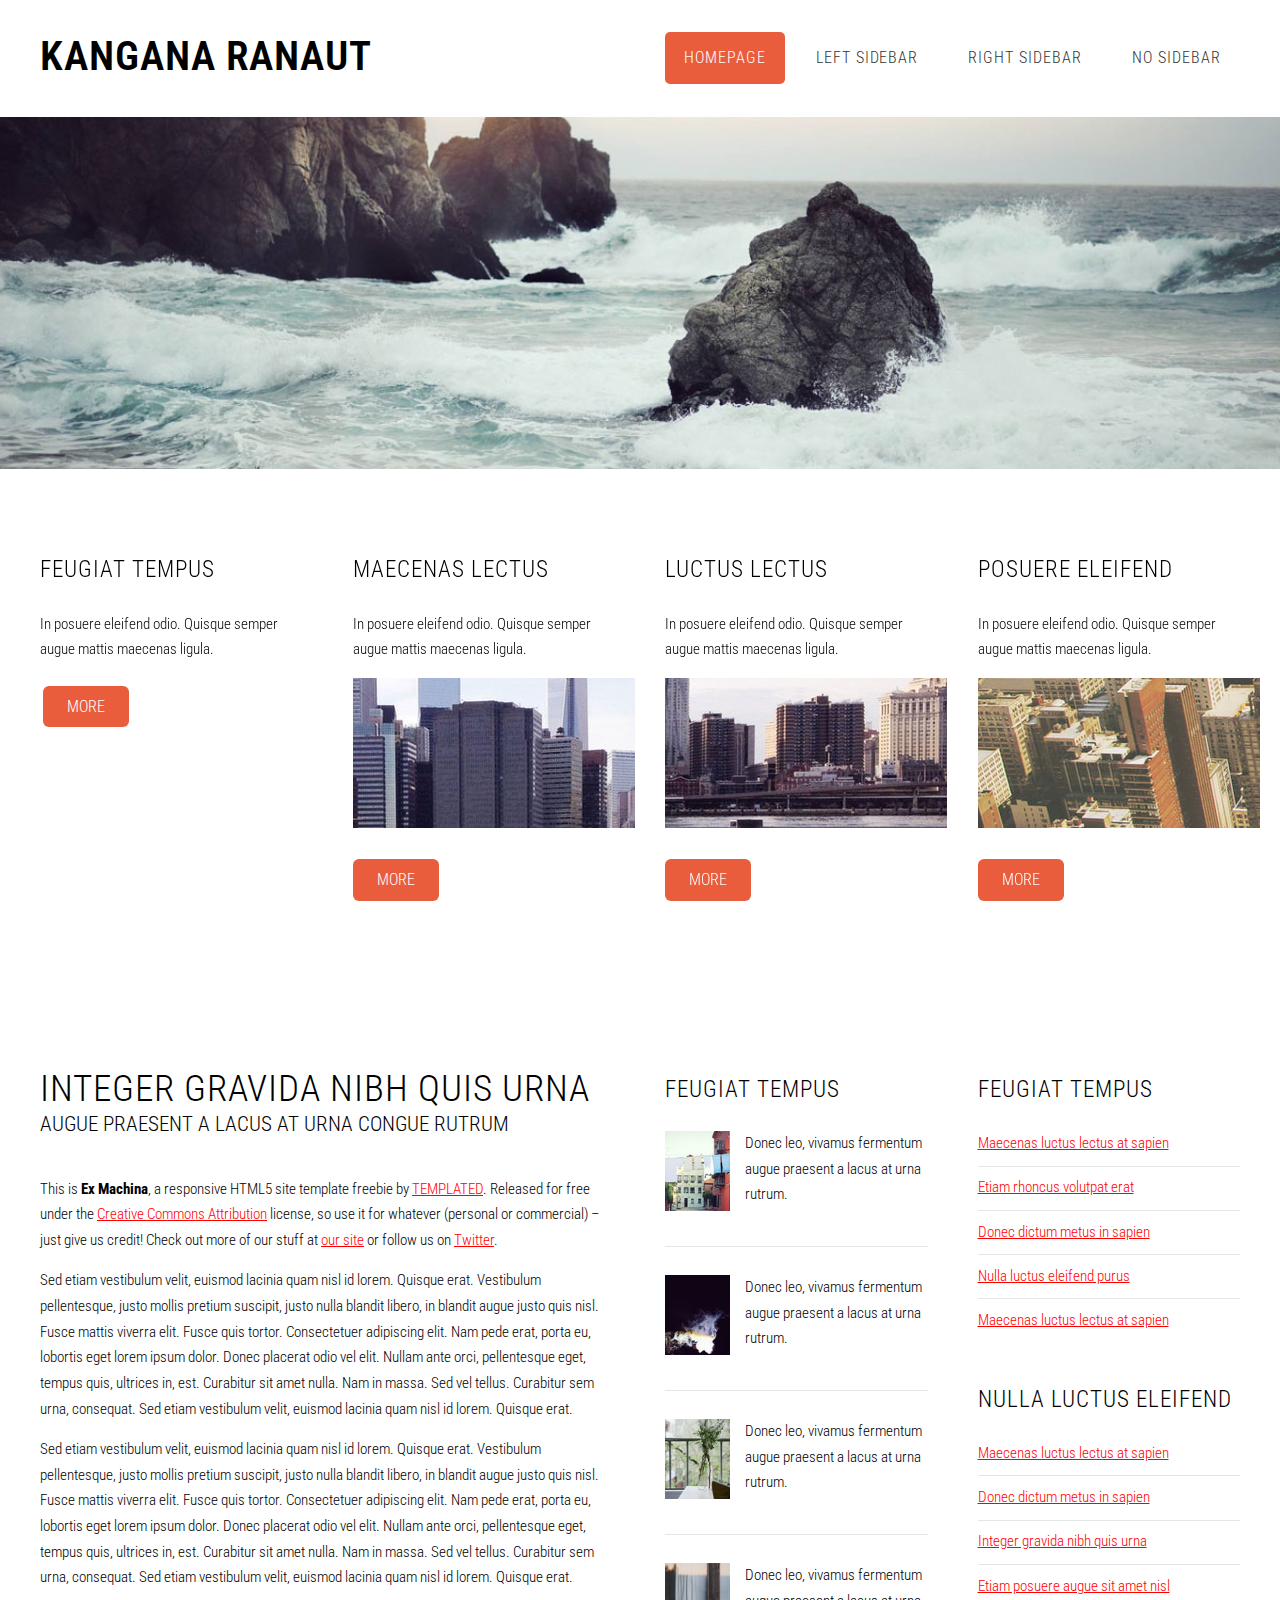
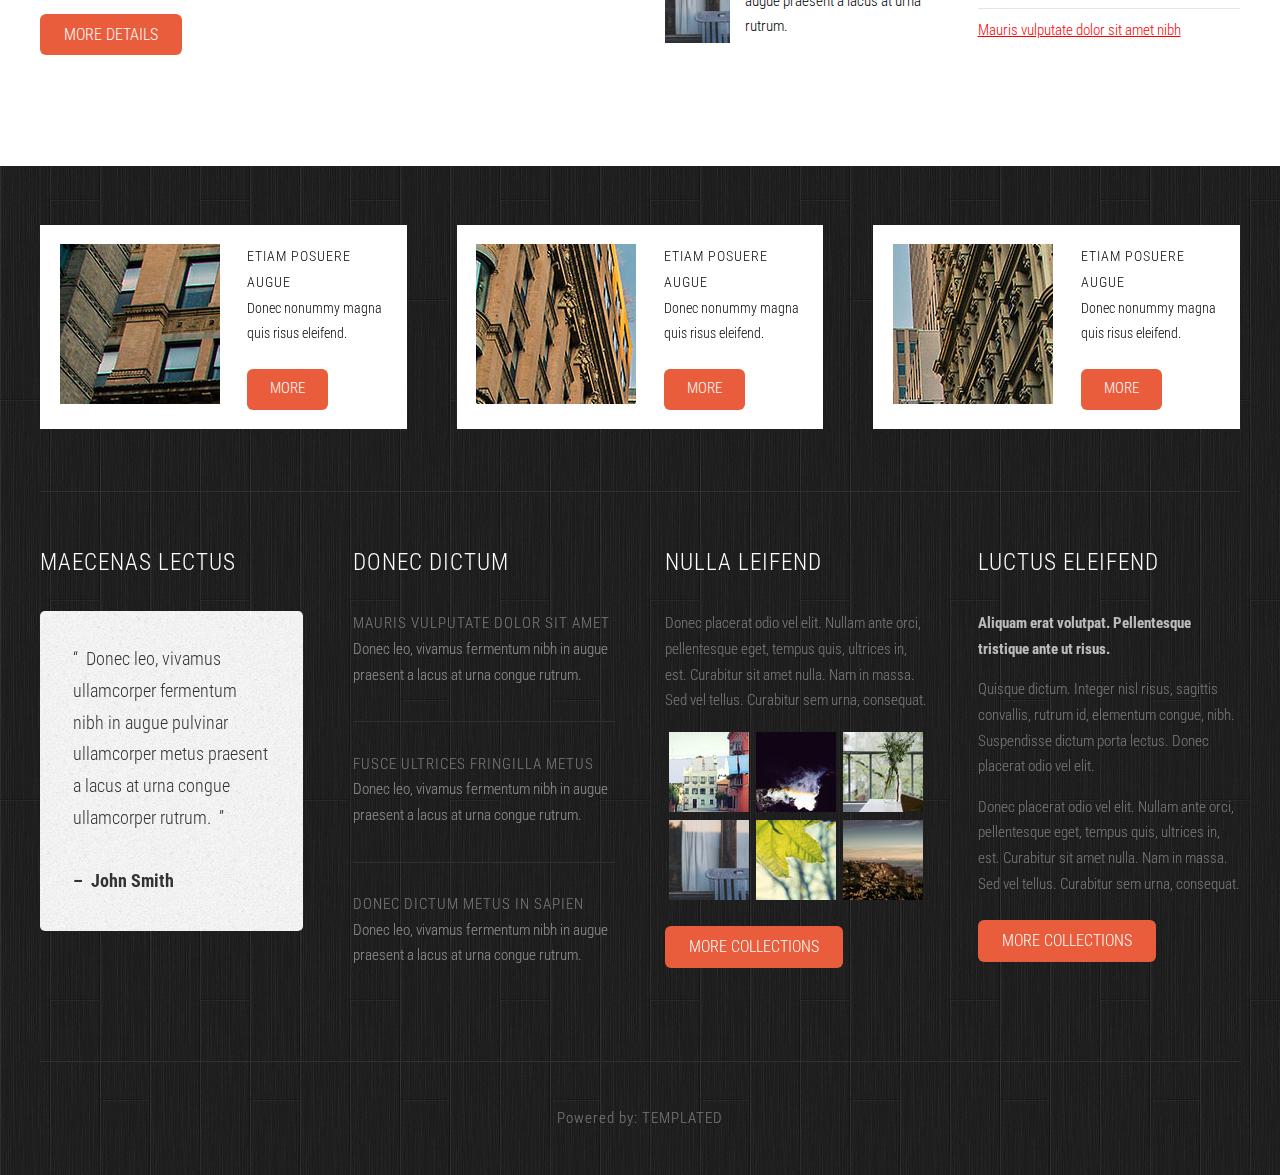
==== commit 8aa059d8: "Update index.html" ====
--- a/index.html
+++ b/index.html
@@ -12,7 +12,7 @@
 					
 				<!-- Logo -->
 					<div id="logo">
-						<h1><a href="#">Ex Machina</a></h1>
+						<h1><a href="#">Kangana Ranaut</a></h1>
 					</div>
 				
 				<!-- Nav -->
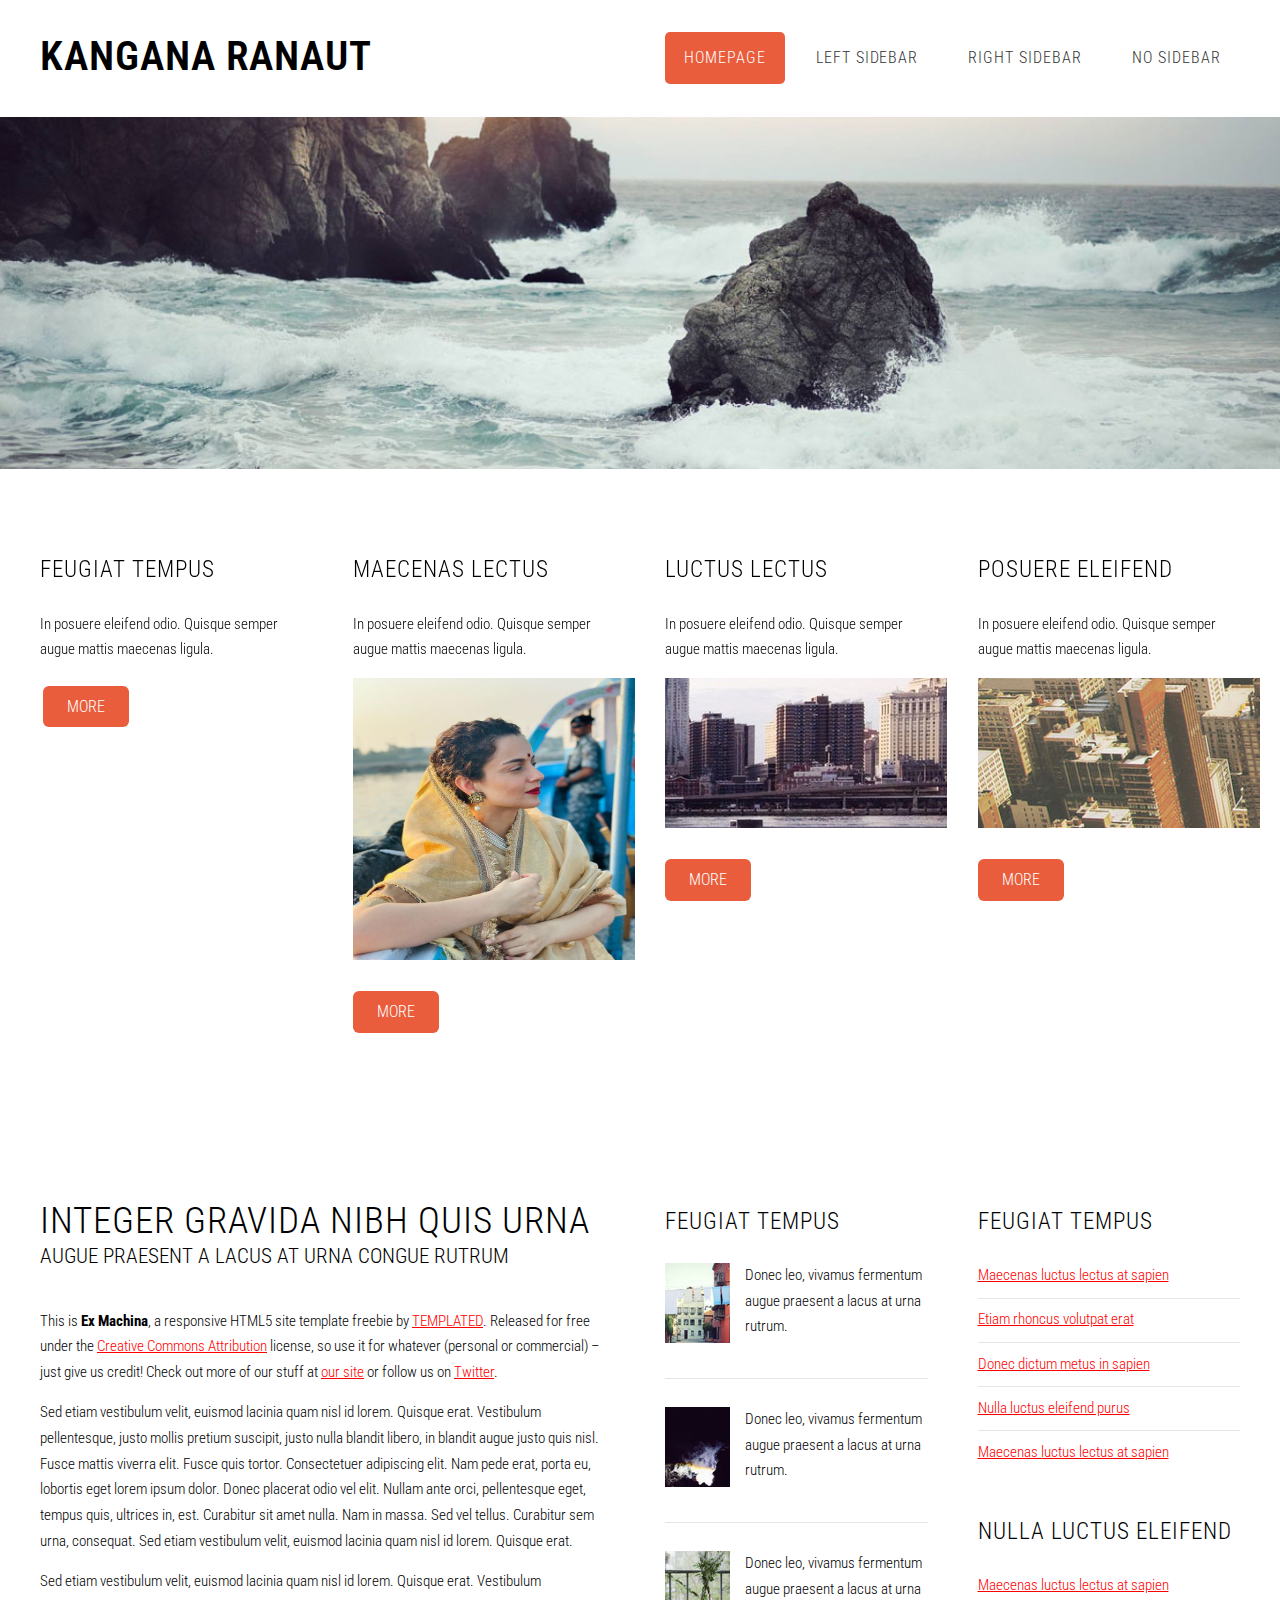
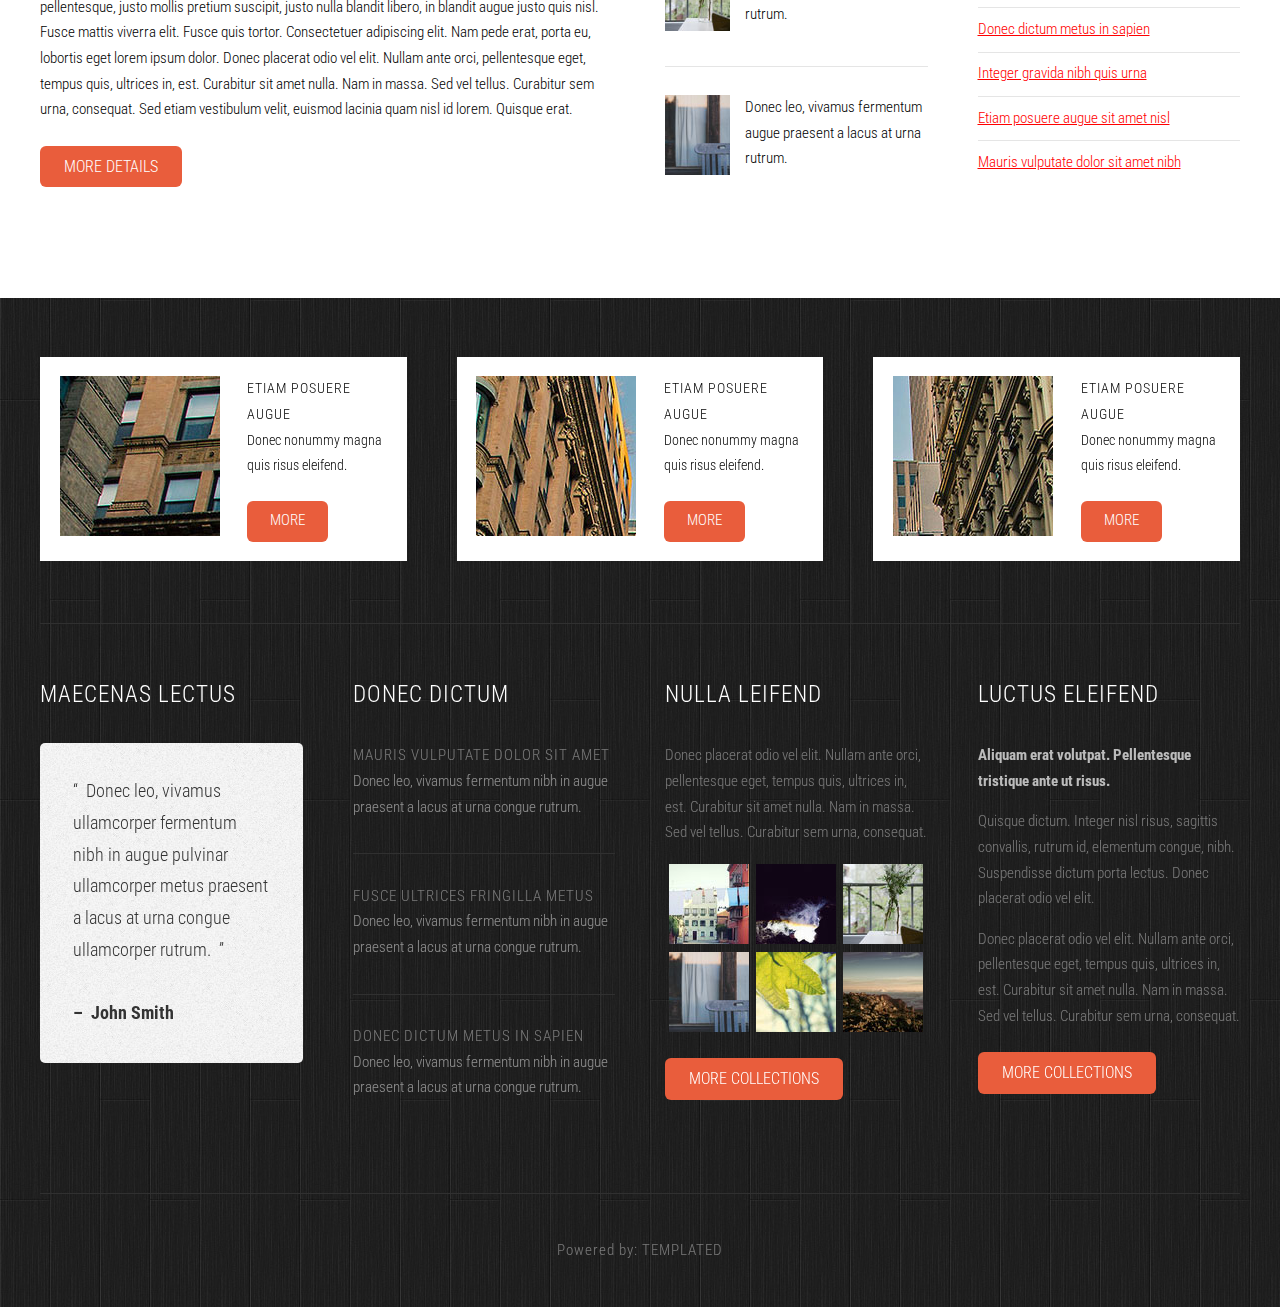
==== commit 12a2862d: "Update index.html" ====
--- a/index.html
+++ b/index.html
@@ -47,7 +47,7 @@
 					<div class="3u">
 						<section><header><h2>Maecenas lectus</h2>
 							</header><p class="subtitle">In posuere eleifend odio. Quisque semper augue mattis maecenas ligula.</p>
-							<p><a href="#"><img src="images/pics14.jpg" alt="" width="282" height="150"></a></p>
+							<p><a href="#"><img src="images/pics14.jpg" alt="" width="282" height="282"></a></p>
 							<a href="#" class="button">More</a>
 						</section></div>
 					<div class="3u">
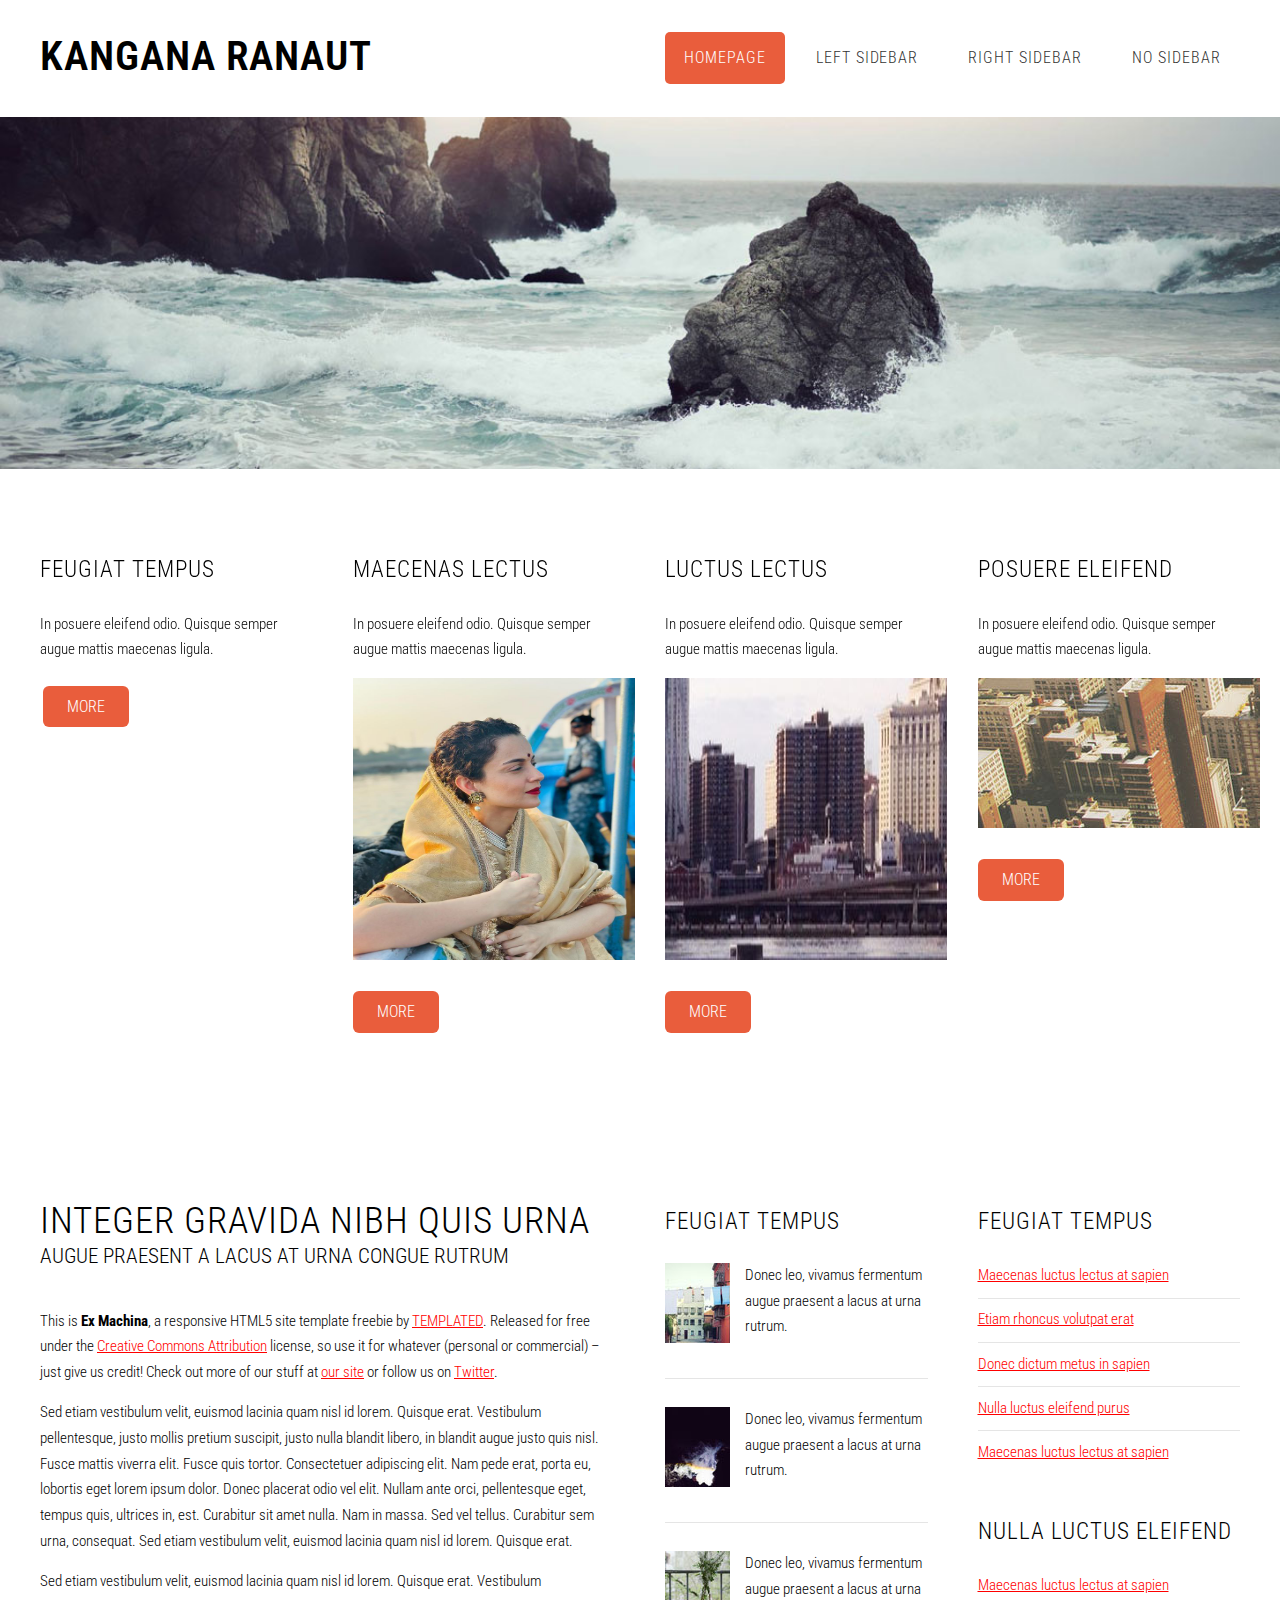
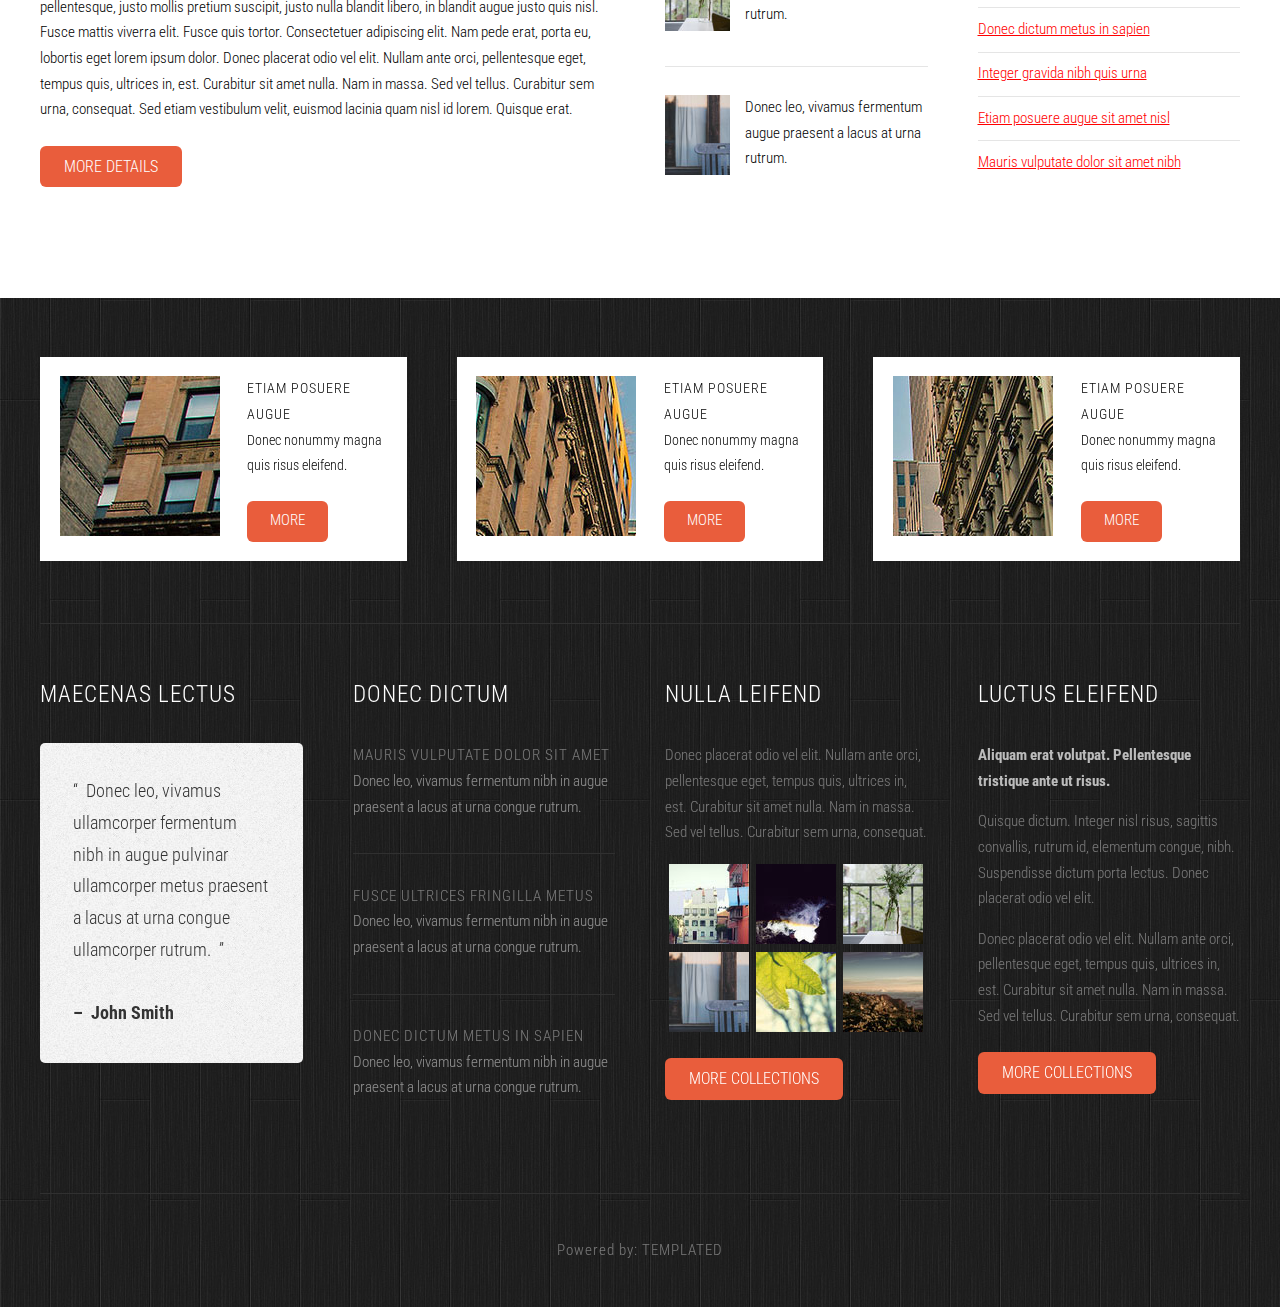
==== commit 898e994b: "Update index.html" ====
--- a/index.html
+++ b/index.html
@@ -53,7 +53,7 @@
 					<div class="3u">
 						<section><header><h2>Luctus lectus</h2>
 							</header><p class="subtitle">In posuere eleifend odio. Quisque semper augue mattis maecenas ligula.</p>
-							<p><a href="#"><img src="images/pics15.jpg" alt="" width="282" height="150"></a></p>
+							<p><a href="#"><img src="images/pics15.jpg" alt="" width="282" height="282"></a></p>
 							<a href="#" class="button">More</a>
 						</section></div>
 					<div class="3u">
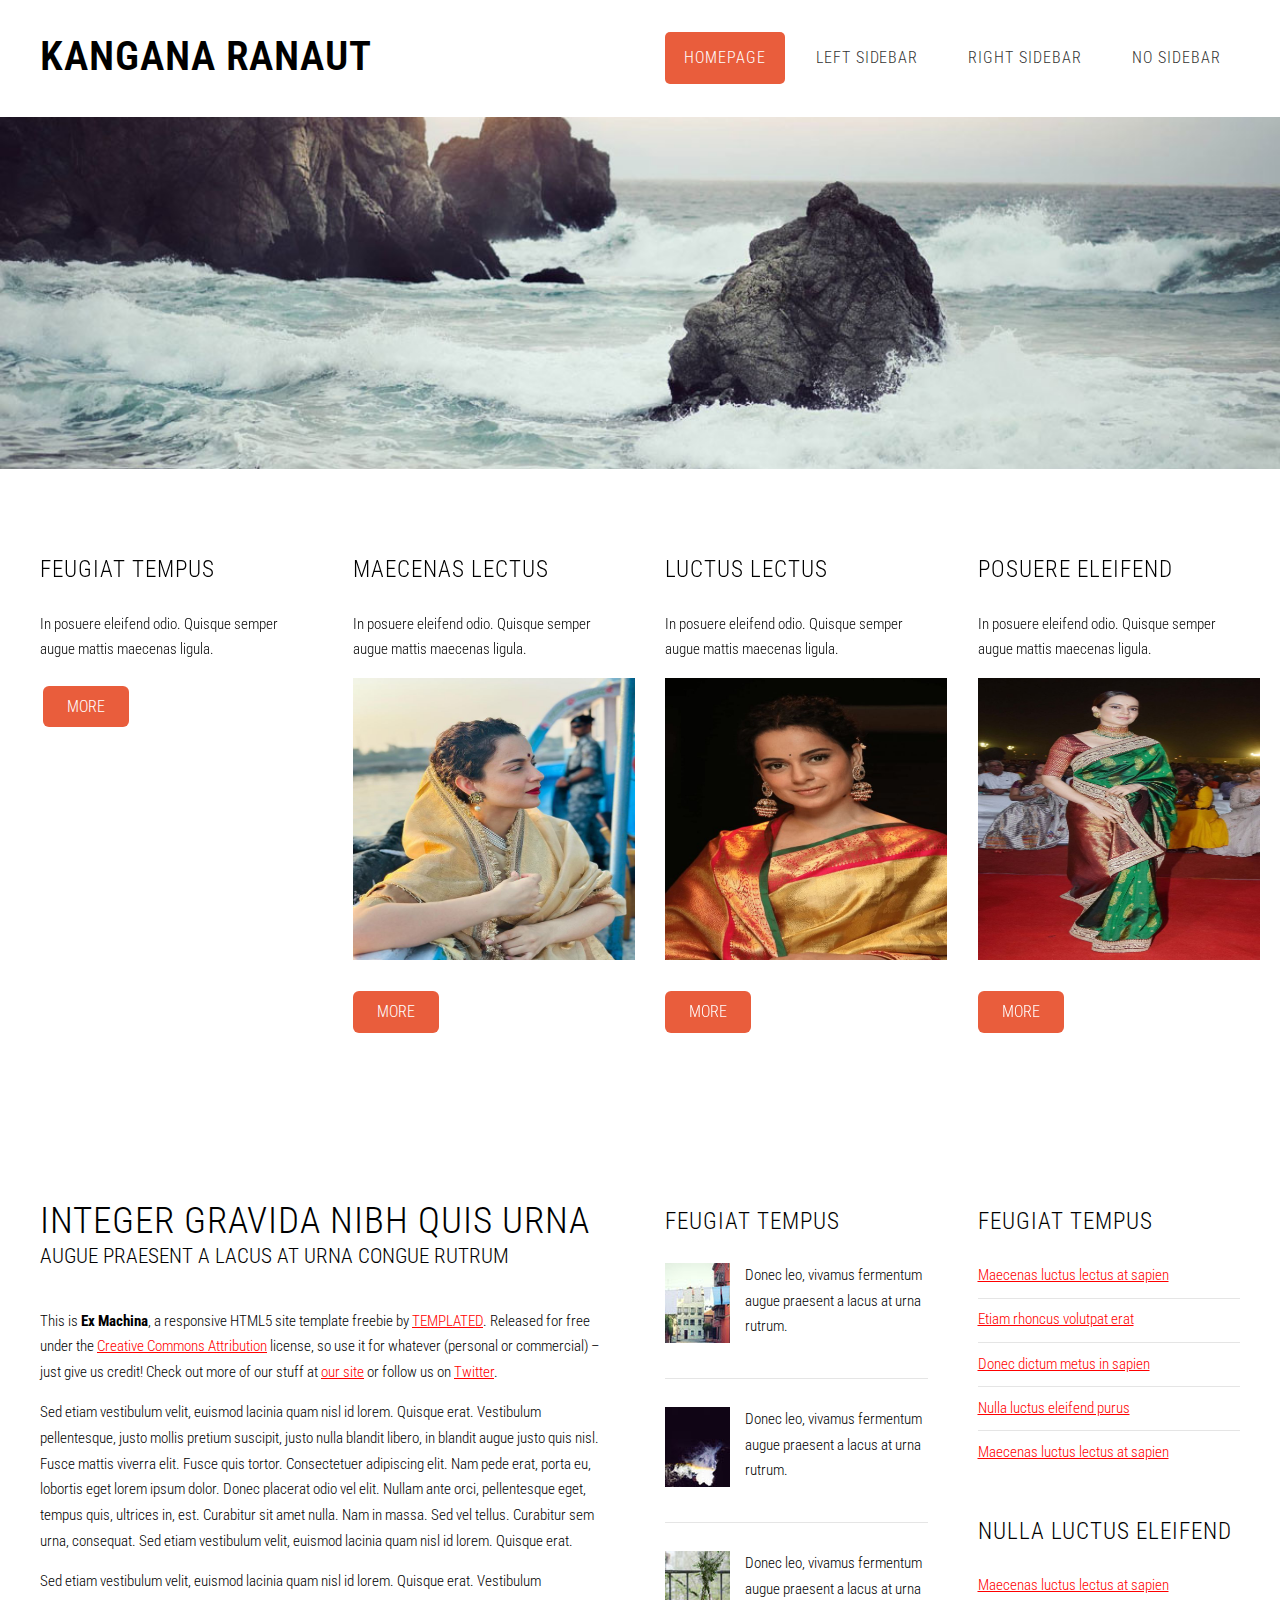
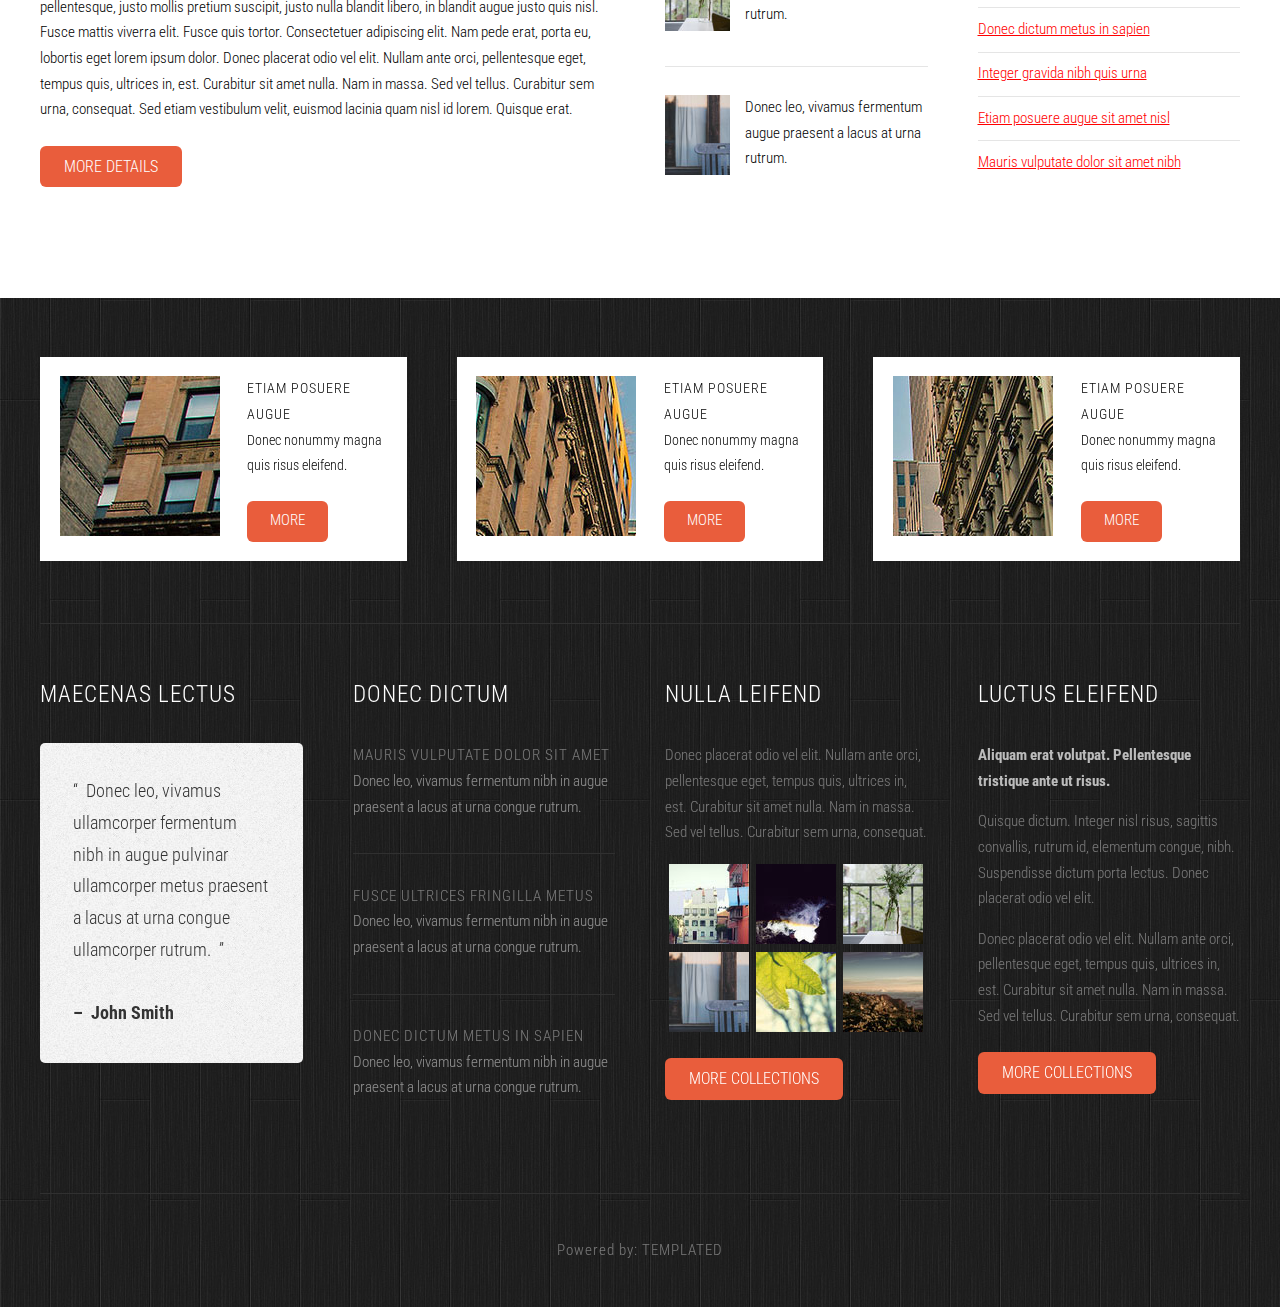
==== commit 1a59ccb8: "Update index.html" ====
--- a/index.html
+++ b/index.html
@@ -59,7 +59,7 @@
 					<div class="3u">
 						<section><header><h2>Posuere eleifend</h2>
 							</header><p class="subtitle">In posuere eleifend odio. Quisque semper augue mattis maecenas ligula.</p>
-							<p><a href="#"><img src="images/pics16.jpg" alt="" width="282" height="150"></a></p>
+							<p><a href="#"><img src="images/pics16.jpg" alt="" width="282" height="282"></a></p>
 							<a href="#" class="button">More</a>
 						</section></div>
 				</div>
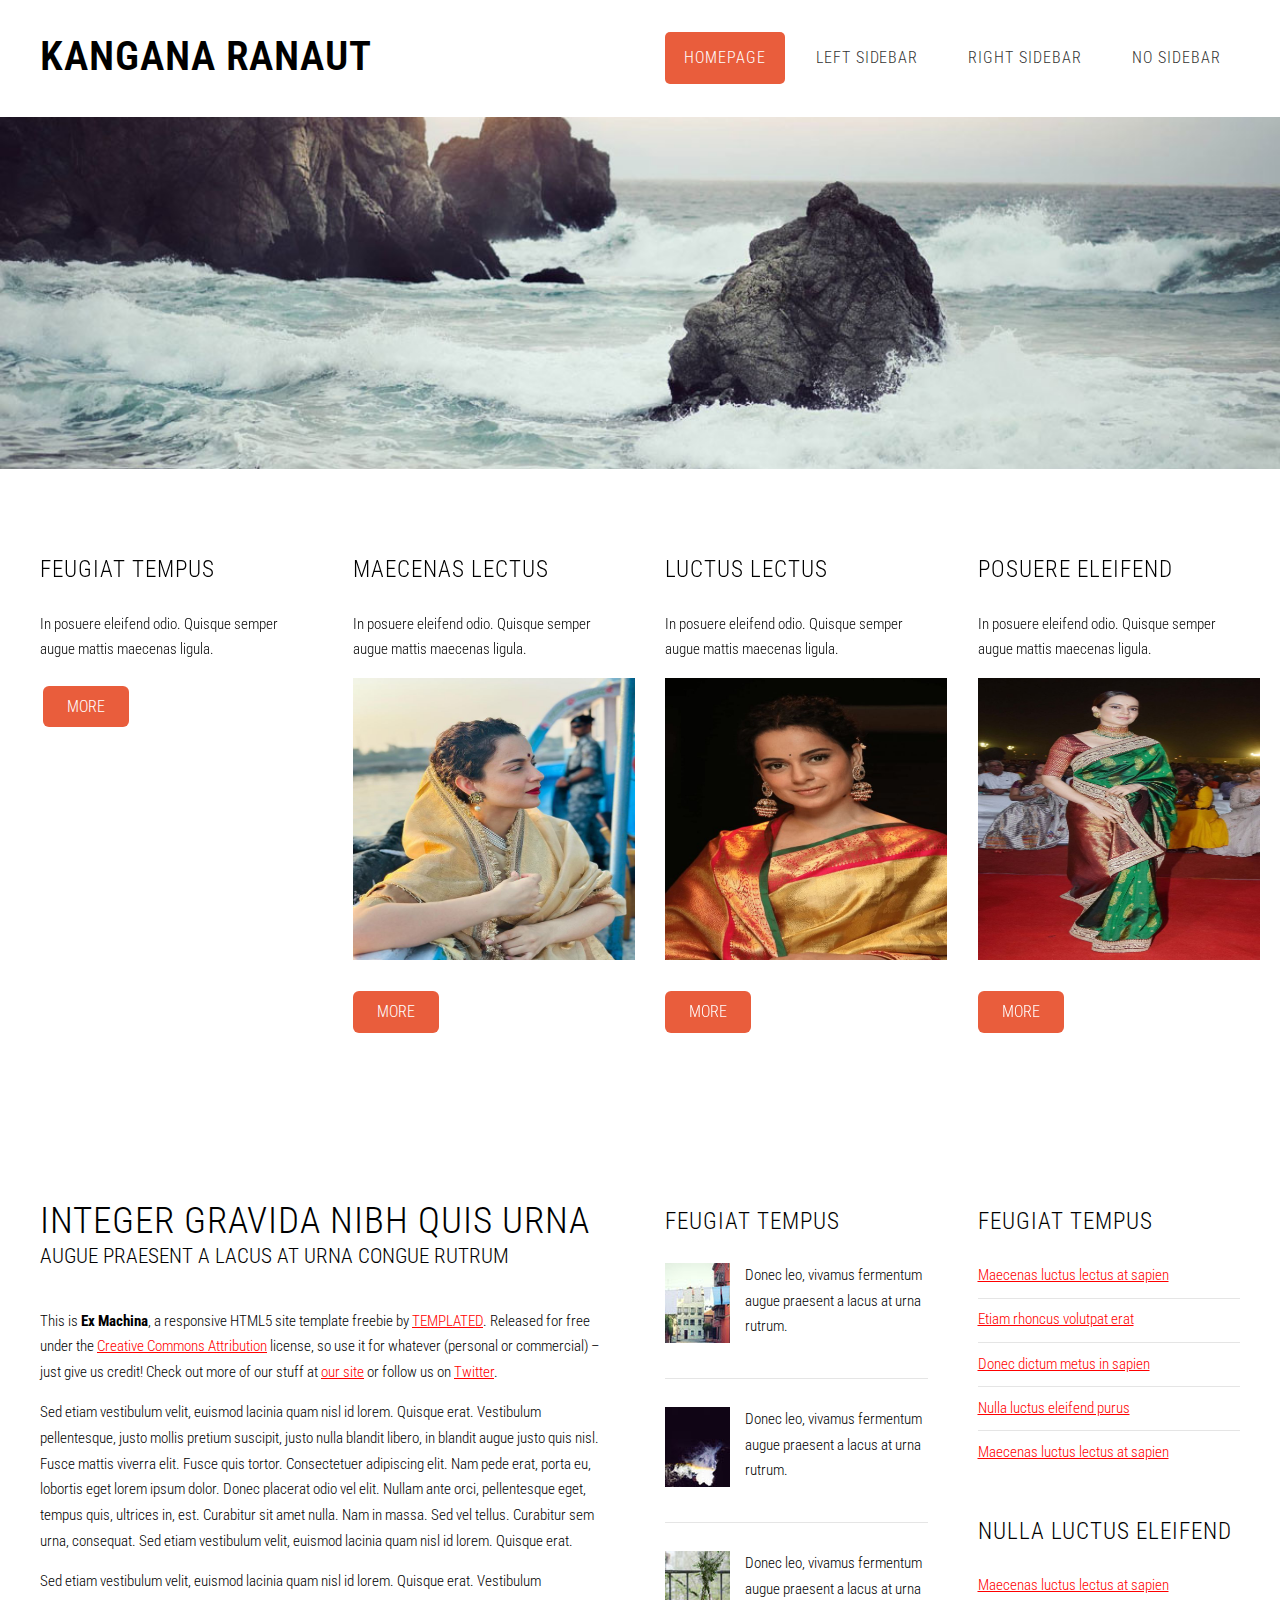
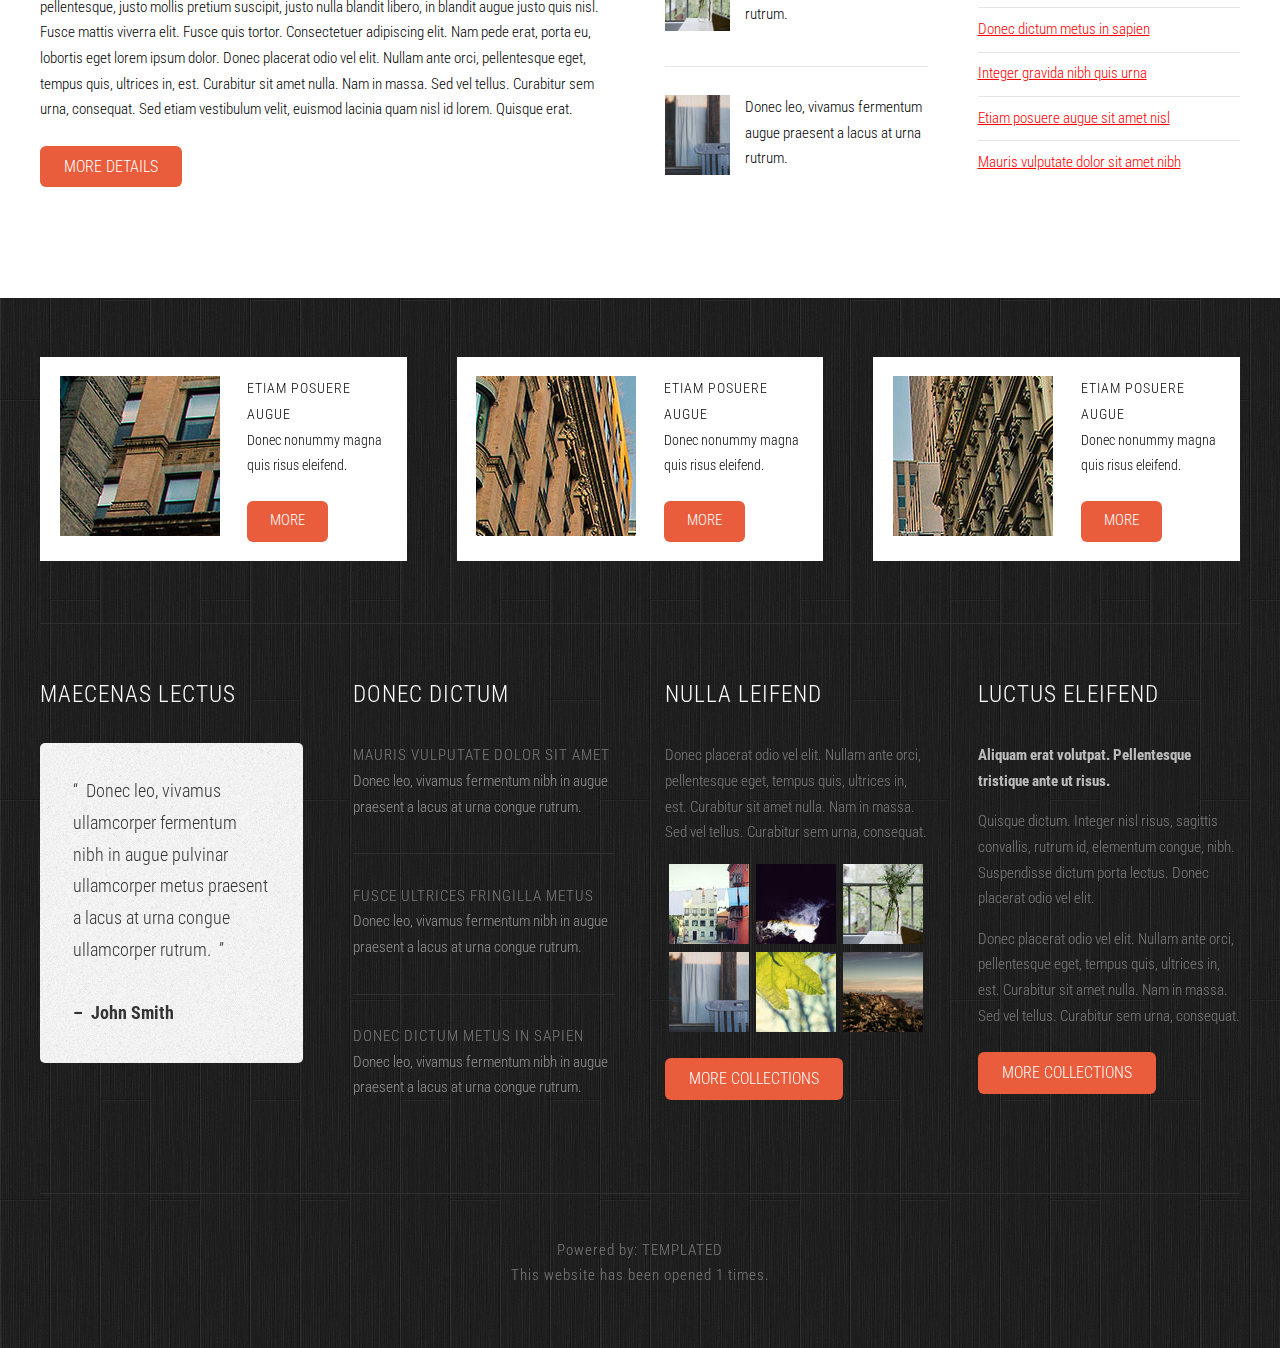
==== commit fc59736b: "Update index.html" ====
--- a/index.html
+++ b/index.html
@@ -197,6 +197,17 @@
 	<!-- Copyright -->
 		<div id="copyright" class="container">
 			Powered by: <a href="https://templated.co/">TEMPLATED</a>
+
+<p>This website has been opened <span id="counter">0</span> times.</p>
+  <script>
+    var counter = 0;
+    function incrementCounter() {
+      counter++;
+      document.getElementById("counter").innerHTML = counter;
+    }
+    window.onload = incrementCounter;
+  </script>
+			
 		</div>
 
 
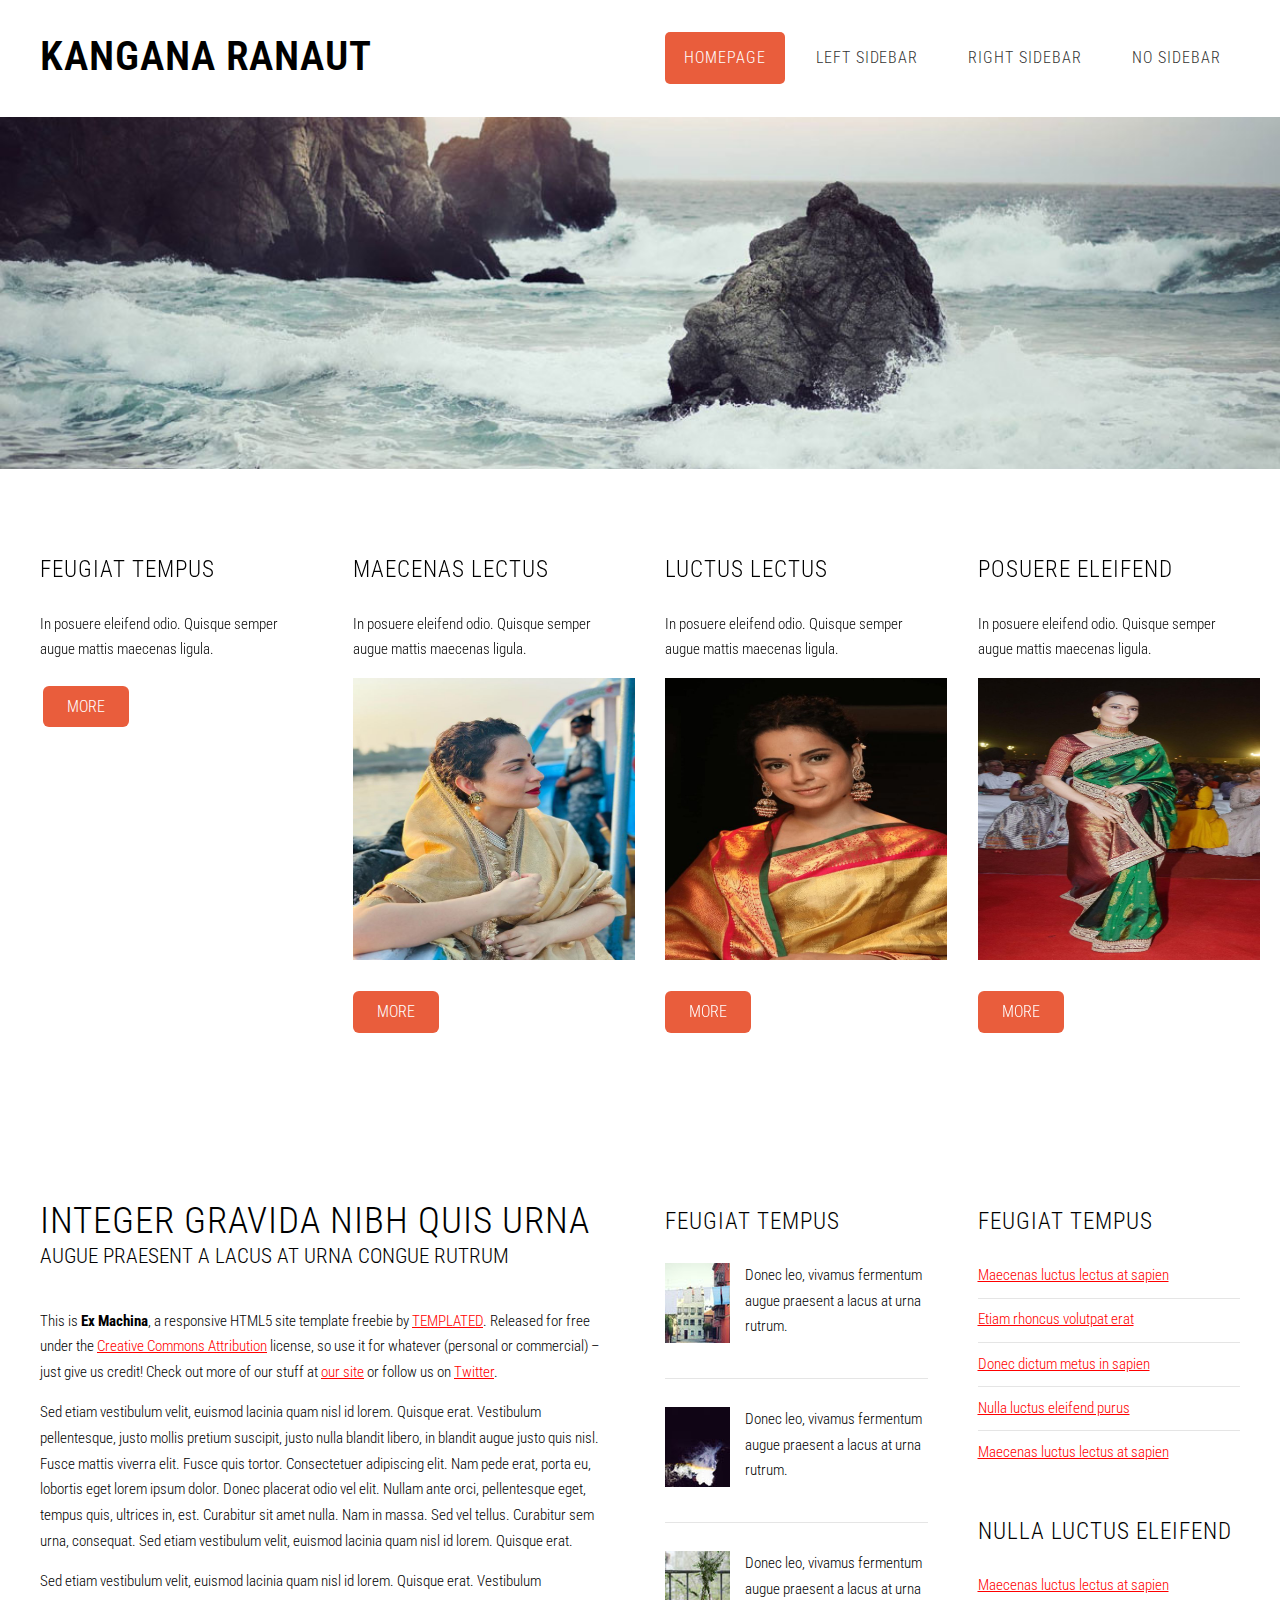
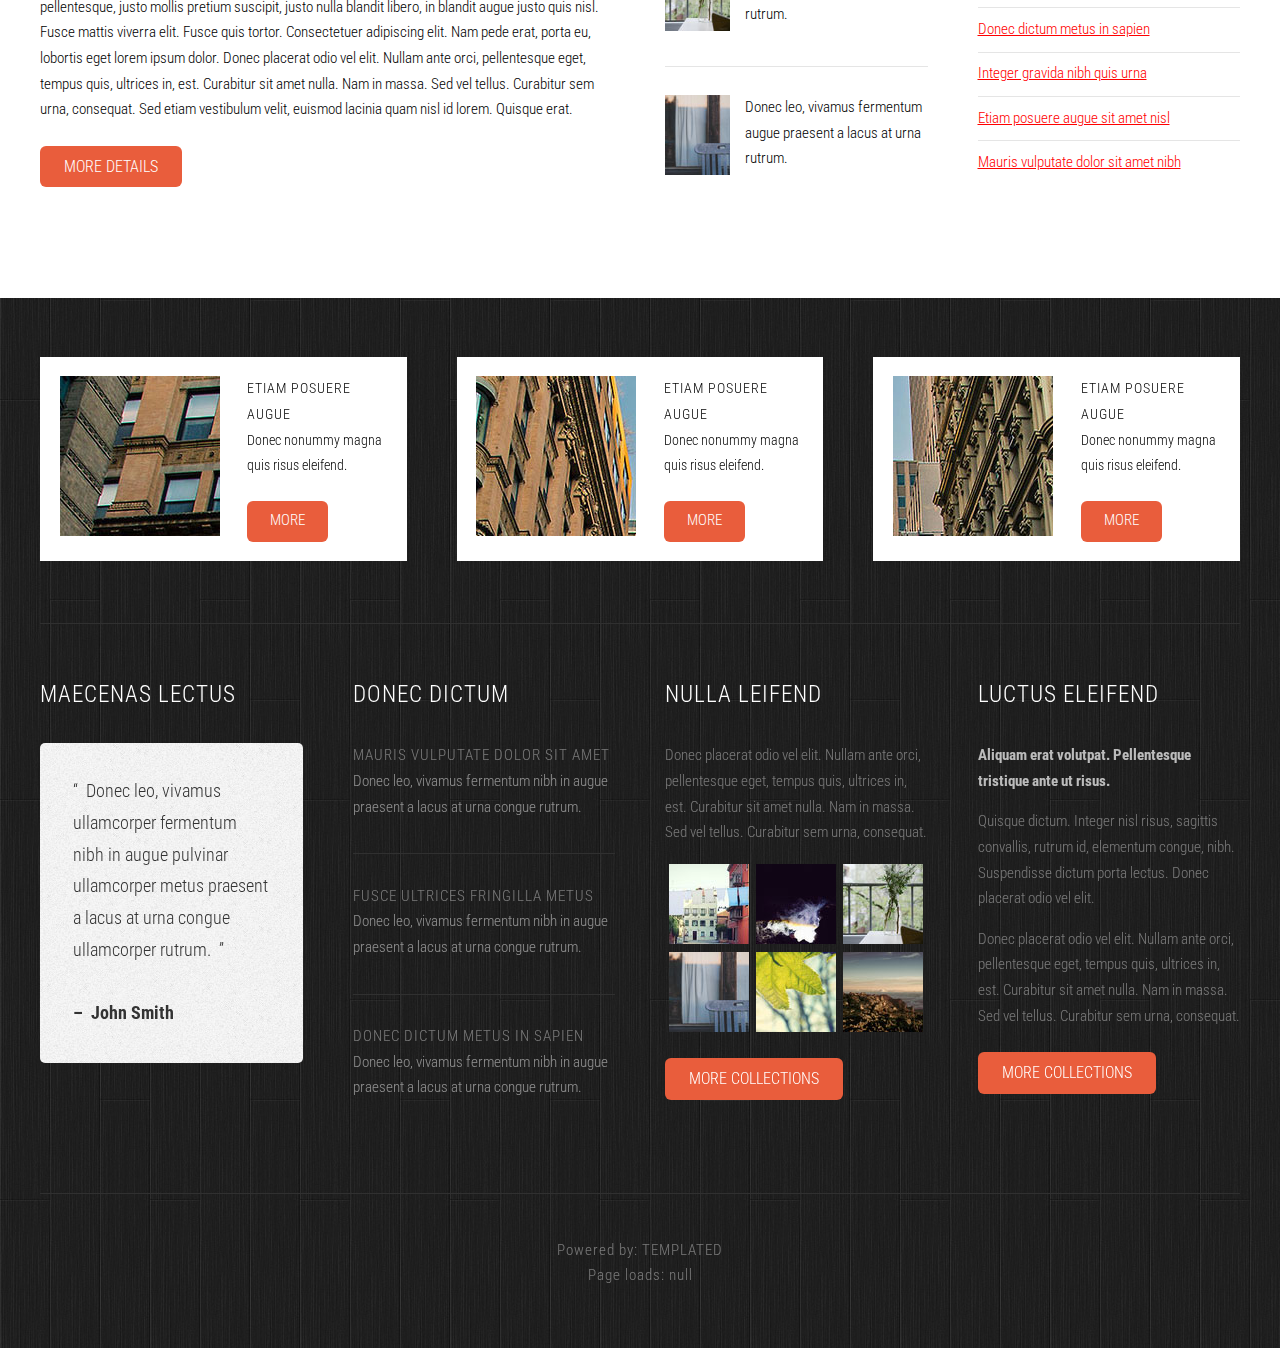
==== commit 52075934: "Update index.html" ====
--- a/index.html
+++ b/index.html
@@ -198,14 +198,20 @@
 		<div id="copyright" class="container">
 			Powered by: <a href="https://templated.co/">TEMPLATED</a>
 
-<p>This website has been opened <span id="counter">0</span> times.</p>
+ <p id="load-count"></p>
+
   <script>
-    var counter = 0;
-    function incrementCounter() {
-      counter++;
-      document.getElementById("counter").innerHTML = counter;
+    // Get a reference to the element
+    var element = document.getElementById('load-count');
+
+    // Code to track page loads (same as before)
+    var pageLoadCount = localStorage.getItem('pageLoadCount');
+    // ... rest of the JavaScript code as before ...
+
+    // Update the element content with the load count
+    if (element) {
+      element.textContent = "Page loads: " + pageLoadCount;
     }
-    window.onload = incrementCounter;
   </script>
 			
 		</div>
